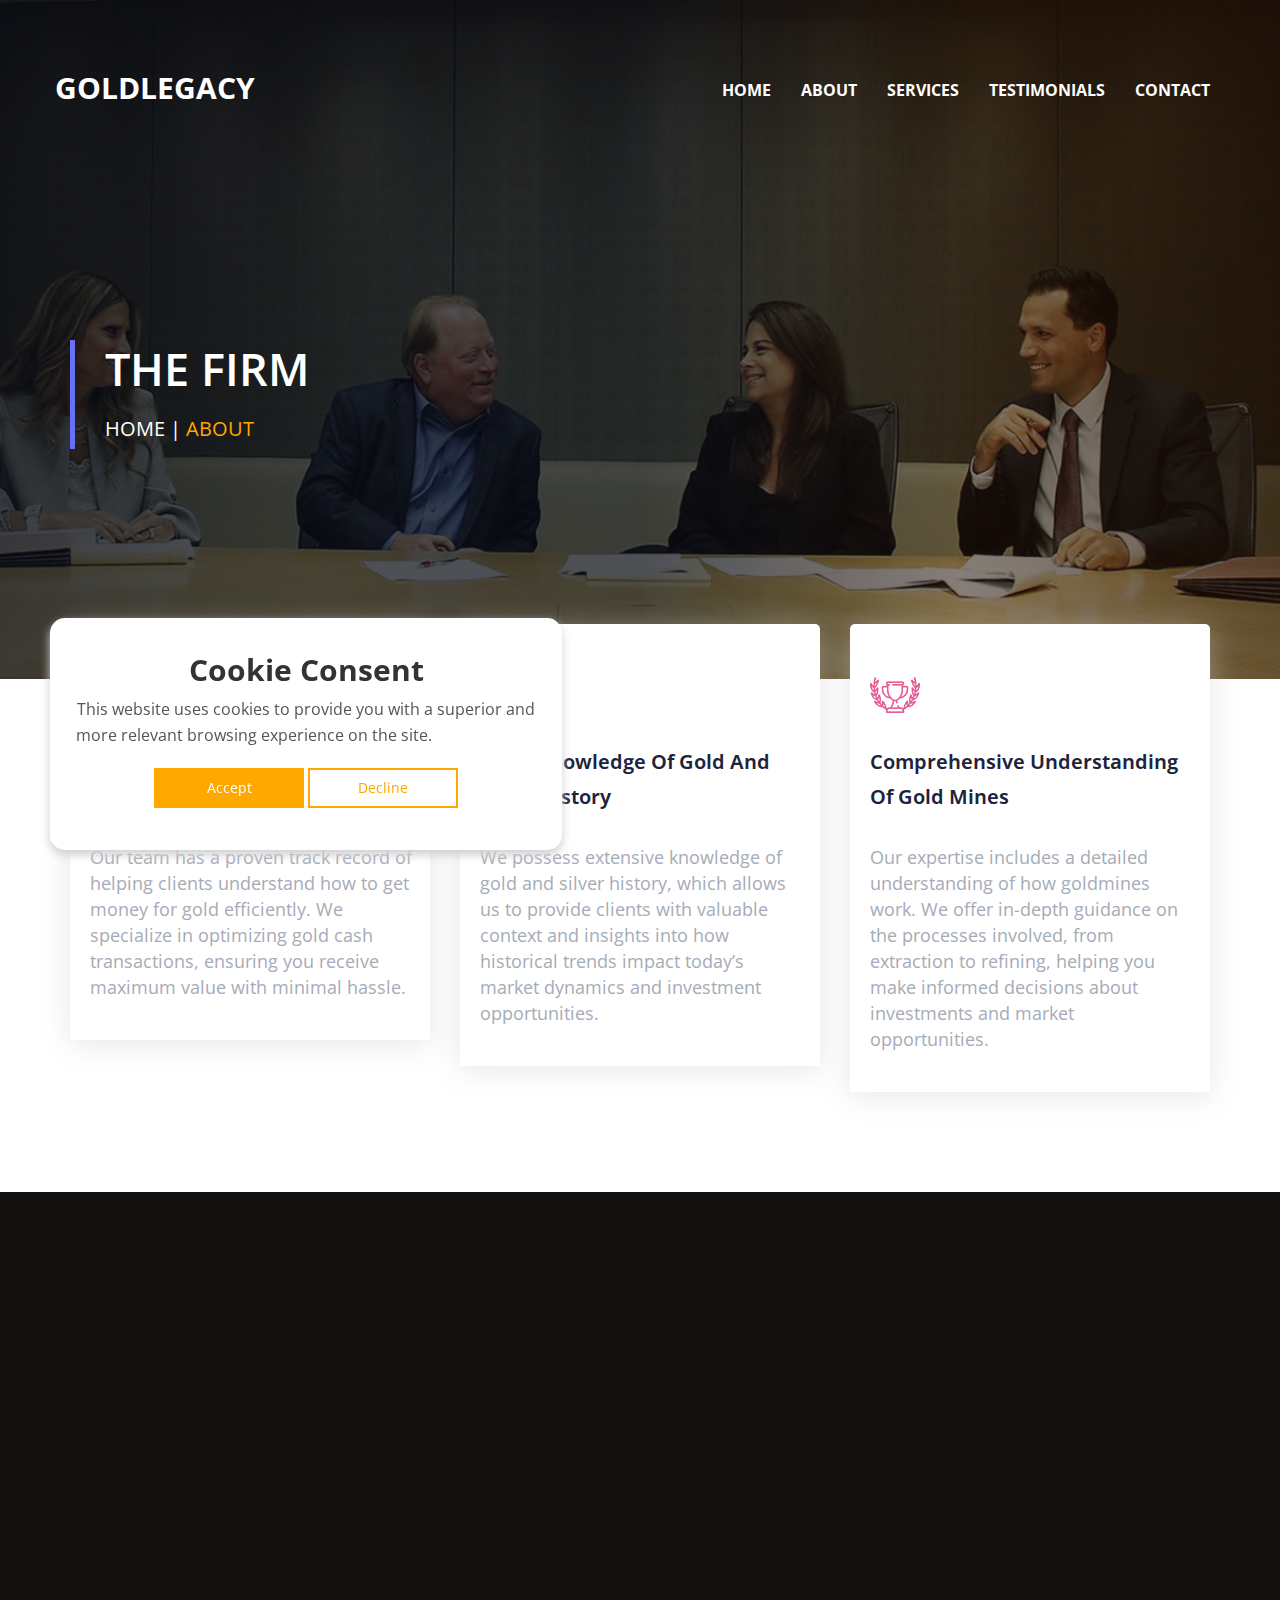
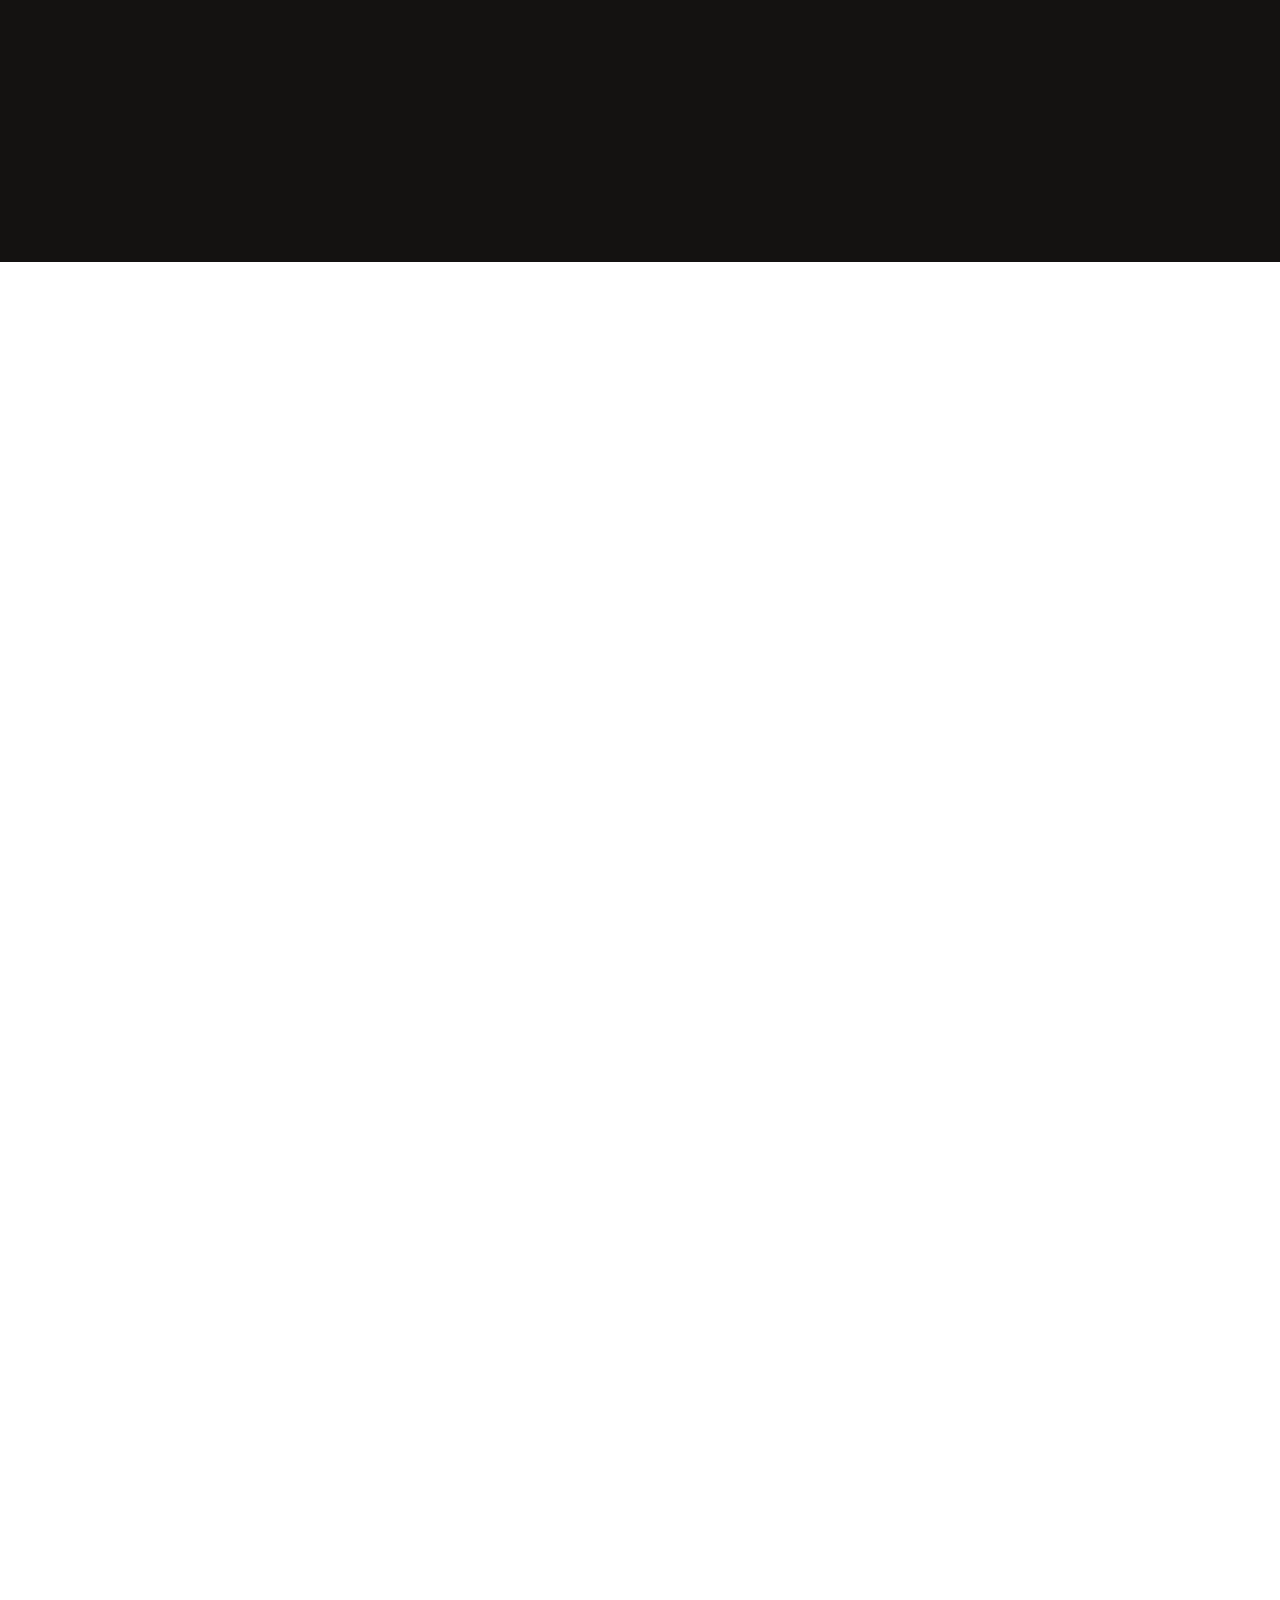
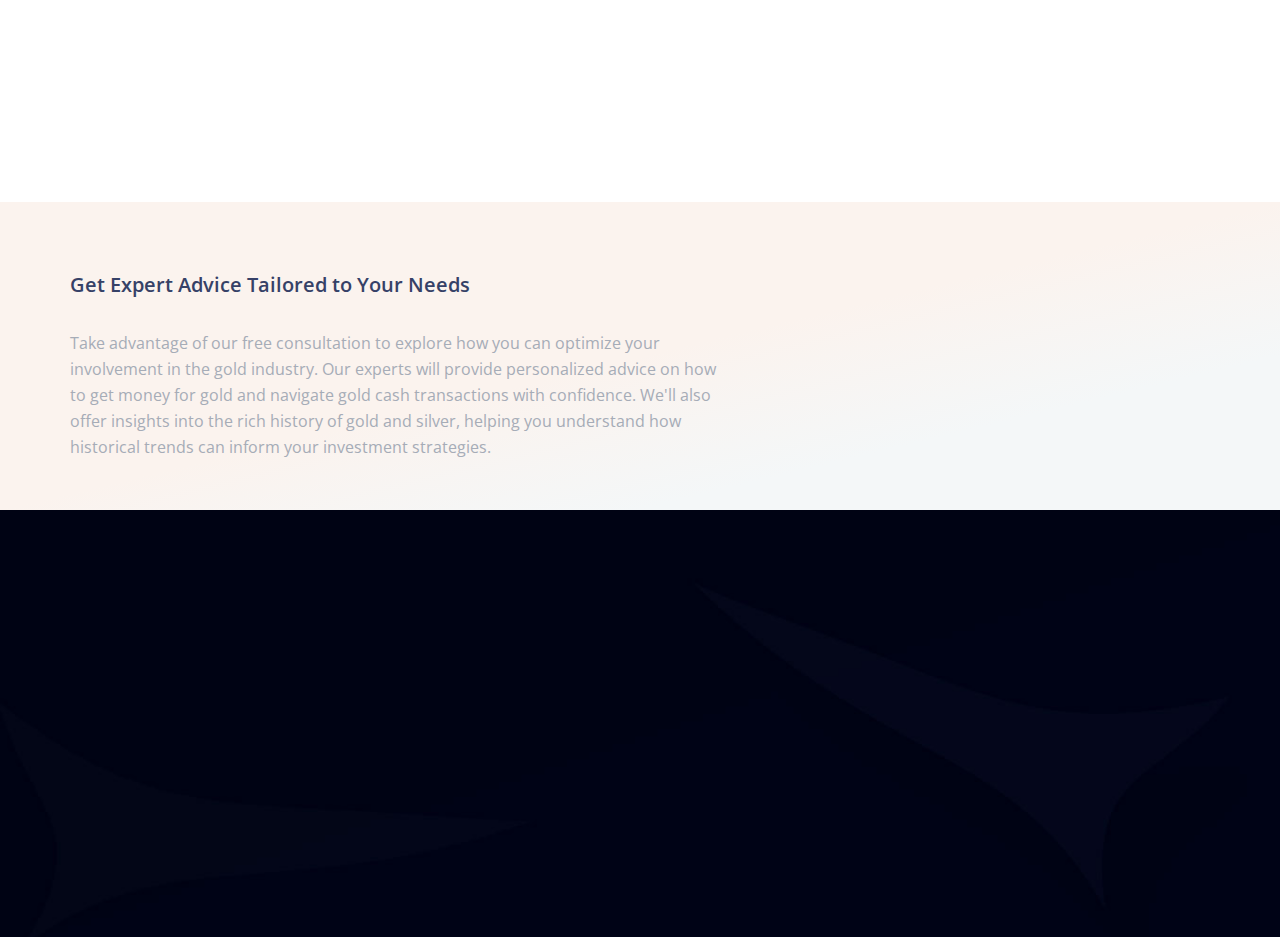
==== about.html @ 4495d1a3 "WIP" ====
<!DOCTYPE html>
<html lang="en">
    <head>
        <meta charset="utf-8" />
        <meta http-equiv="X-UA-Compatible" content="IE=edge" />
        <meta name="viewport" content="width=device-width, initial-scale=1" />
        <title>GoldLegacy</title>
        <!-- Favicon -->
        <!-- Bootstrap CSS -->
        <link href="assets/css/bootstrap.min.css" rel="stylesheet" />
        <!-- Animate CSS -->
        <link href="assets/vendors/animate/animate.css" rel="stylesheet" />
        <!-- Icon CSS-->
        <link
            rel="stylesheet"
            href="assets/vendors/font-awesome/css/font-awesome.min.css"
        />
        <!-- Owlcarousel CSS-->
        <link
            rel="stylesheet"
            type="text/css"
            href="assets/vendors/owl_carousel/owl.carousel.css"
            media="all"
        />
        <!--Template Styles CSS-->
        <link
            rel="stylesheet"
            type="text/css"
            href="assets/css/style.css"
            media="all"
        />
        <link
            href="https://fonts.googleapis.com/css?family=Open+Sans:400,400i,600,600i,700,700i,800,800i&amp;subset=cyrillic,cyrillic-ext,greek,greek-ext,latin-ext,vietnamese"
            rel="stylesheet"
        />
    </head>
    <body>
        <div class="about-banner-img">
            <div class="ovrllay">
                <!-- Header_Area -->
                <nav class="navbar navbar-default header_aera affix-top">
                    <div class="container m-s">
                        <!-- Brand and toggle get grouped for better mobile display -->
                        <div class="col-md-4 p0">
                            <div class="navbar-header">
                                <button
                                    type="button"
                                    class="navbar-toggle collapsed"
                                    data-toggle="collapse"
                                    data-target="#min_navbar"
                                >
                                    <span class="sr-only"
                                        >Toggle navigation</span
                                    >
                                    <span class="icon-bar"></span>
                                    <span class="icon-bar"></span>
                                    <span class="icon-bar"></span>
                                </button>
                                <a
                                    class="navbar-brand logo-biss"
                                    href="index.html"
                                >
                                    GoldLegacy
                                </a>
                            </div>
                        </div>
                        <!-- Collect the nav links, forms, and other content for toggling -->
                        <div class="col-md-8 p0">
                            <div
                                class="collapse navbar-collapse"
                                id="min_navbar"
                            >
                                <ul class="nav navbar-nav navbar-right">
                                    <li class="dropdown submenu">
                                        <a href="index.html" class="">Home</a>
                                    </li>
                                    <li class="dropdown submenu">
                                        <a href="about.html" class="">About</a>
                                    </li>
                                    <li class="dropdown submenu">
                                        <a href="services.html" class="">
                                            Services</a
                                        >
                                    </li>
                                    <li class="dropdown submenu">
                                        <a href="testimonials.html" class=""
                                            >Testimonials</a
                                        >
                                    </li>
                                    <li class="dropdown submenu">
                                        <a href="contact.html" class=""
                                            >Contact</a
                                        >
                                    </li>
                                </ul>
                            </div>
                            <!-- /.navbar-collapse -->
                        </div>
                    </div>
                    <!-- /.container -->
                </nav>
                <!-- End Header_Area -->
                <!-- #banner start -->
                <section id="banner" class="pb_0">
                    <div class="container">
                        <div class="row py-70 mb_160">
                            <!-- #banner-text start -->
                            <div id="banner-text" class="col-md-12 text-c">
                                <div class="left-borders">
                                    <h5
                                        class="wow fadeInUp main-about_h"
                                        data-wow-delay="0.2s"
                                    >
                                        The Firm
                                    </h5>
                                    <p
                                        class="banner-text wow fadeInUp main-h3"
                                        data-wow-delay="0.8s"
                                    >
                                        <a href="index.html"> HOME | </a>
                                        <span class="c_yellow"> ABOUT </span>
                                    </p>
                                </div>
                            </div>
                            <!-- /#banner-text End -->
                        </div>
                    </div>
                </section>
            </div>
        </div>
        <!-- /#banner end -->
        <!-- #service Us Area start -->
        <div id="about">
            <div class="container">
                <div class="row top_service">
                    <!--#about-text start -->
                    <div class="who_we_area col-md-4 col-sm-6 wow fadeInUp">
                        <div class="service_banner green-after">
                            <div class="wow fadeInUp">
                                <img src="assets/images/about-service1.png" />
                            </div>
                            <h2>Extensive Expertise in Gold Transactions</h2>
                            <p>
                                Our team has a proven track record of helping
                                clients understand how to get money for gold
                                efficiently. We specialize in optimizing gold
                                cash transactions, ensuring you receive maximum
                                value with minimal hassle.
                            </p>
                        </div>
                    </div>
                    <div class="who_we_area col-md-4 col-sm-6 wow fadeInUp">
                        <div class="service_banner pink-after">
                            <div class="wow fadeInUp">
                                <img src="assets/images/about-service2.png" />
                            </div>
                            <h2>Deep Knowledge of Gold and Silver History</h2>
                            <p>
                                We possess extensive knowledge of gold and
                                silver history, which allows us to provide
                                clients with valuable context and insights into
                                how historical trends impact today’s market
                                dynamics and investment opportunities.
                            </p>
                        </div>
                    </div>
                    <div class="who_we_area col-md-4 col-sm-6 wow fadeInUp">
                        <div class="service_banner purple-after">
                            <div class="wow fadeInUp">
                                <img src="assets/images/about-service3.png" />
                            </div>
                            <h2>Comprehensive Understanding of Gold Mines</h2>
                            <p>
                                Our expertise includes a detailed understanding
                                of how goldmines work. We offer in-depth
                                guidance on the processes involved, from
                                extraction to refining, helping you make
                                informed decisions about investments and market
                                opportunities.
                            </p>
                        </div>
                    </div>
                    <!--#End about-text  -->
                </div>
            </div>
        </div>
        <!-- End service Us Area -->
        <!-- #Experienced Us Area start -->
        <div id="about" class="bg_Consultation pt-70">
            <div class="container">
                <div class="row">
                    <!--#about-text start -->
                    <div
                        class="who_we_area title text-left col-md-4 col-sm-6 col-4pad wow fadeInUp"
                    >
                        <h1 class="c_brown">
                            Your Trusted <br />
                            Experts in <br />Gold Consulting
                        </h1>
                    </div>
                    <div
                        class="who_we_area col-md-8 col-sm-6 col-4pad wow fadeInUp"
                    >
                        <p
                            class="about-bottom-s c_f wow fadeInUp"
                            style="
                                visibility: visible;
                                animation-name: fadeInUp;
                            "
                        >
                            At the core of our consulting services is a
                            deep-seated expertise in the gold industry,
                            dedicated to helping you navigate its complexities
                            with ease. We specialize in guiding clients on how
                            to get money for gold, offering insights and
                            strategies to optimize gold cash transactions. Our
                            extensive knowledge of gold and silver history
                            enriches our consulting approach, providing valuable
                            context that shapes your investment decisions.
                        </p>
                    </div>
                </div>
                <div class="row mt-50 bottom_service">
                    <!--#about-text start -->
                    <div
                        class="who_we_area title text-left p0 Lawyers_one col-md-4 col-sm-6 wow fadeInUp"
                    >
                        <div class="ovrllay">
                            <div class="inner_text">
                                <h1>
                                    <a href="contact.html">
                                        Free Consultation
                                    </a>
                                </h1>
                            </div>
                        </div>
                    </div>
                    <div
                        class="who_we_area title text-left p0 Lawyers_to col-md-4 col-sm-6 wow fadeInUp"
                    >
                        <div class="ovrllay">
                            <div class="inner_text">
                                <h1>
                                    <a href="contact.html"> Consulting Info</a>
                                </h1>
                            </div>
                        </div>
                    </div>
                    <div
                        class="who_we_area title text-left p0 Lawyers_tree col-md-4 col-sm-6 wow fadeInUp"
                    >
                        <div class="ovrllay">
                            <div class="inner_text">
                                <h1>
                                    <a href="contact.html"> Proven Results</a>
                                </h1>
                            </div>
                        </div>
                    </div>
                </div>
            </div>
        </div>
        <!-- #Experienced Us Area End -->
        <!--start team Area -->
        <section style="margin-top: 100px">
            <div class="container">
                <div class="row text-center">
                    <div class="title wow fadeInUp">
                        <h1>
                            Meet the Experts Behind Your Gold Consulting
                            Solutions
                        </h1>
                        <div class="hed_img">
                            <img src="assets/images/headding-img.png" />
                        </div>
                        <p>
                            Our team is comprised of seasoned professionals with
                            a wealth of experience in the gold industry. Each
                            member brings a unique set of skills and insights,
                            allowing us to provide comprehensive consulting
                            services. From guiding you on how to get money for
                            gold and managing gold cash transactions to offering
                            deep insights into gold and silver history and the
                            workings of gold mines, our experts are here to
                            support your investment journey. Discover more about
                            our team and how their expertise can help you
                            navigate and succeed in the complex world of gold.
                        </p>
                    </div>
                </div>
                <div class="row about_row">
                    <div class="col-md-4 col-sm-6 col-xs-12 wow fadeInUp">
                        <div class="blog box-radius">
                            <div class="blog-img">
                                <img src="assets/images/team-2.png" alt="" />
                            </div>
                            <div class="team-content">
                                <h3>Michael Davis</h3>
                                <p>Historian</p>
                            </div>
                        </div>
                    </div>
                    <div
                        class="col-md-4 col-sm-6 col-xs-12 col wow fadeInUp"
                        style="visibility: visible; animation-name: fadeInUp"
                    >
                        <div class="blog box-radius">
                            <div class="blog-img">
                                <img src="assets/images/team-1.png" alt="" />
                            </div>
                            <div class="team-content">
                                <h3>James Carter</h3>
                                <p>Gold Mining Expert</p>
                            </div>
                        </div>
                    </div>
                    <div
                        class="col-md-4 col-sm-6 col-xs-12 col wow fadeInUp"
                        style="visibility: visible; animation-name: fadeInUp"
                    >
                        <div class="blog box-radius">
                            <div class="blog-img">
                                <img src="assets/images/team-3.png" alt="" />
                            </div>
                            <div class="team-content">
                                <h3>Oliver Thompson</h3>
                                <p>Investment Strategist</p>
                            </div>
                        </div>
                    </div>
                </div>
                <div class="row about_row">
                    <div class="col-md-4 col-sm-6 col-xs-12 wow fadeInUp">
                        <div class="blog box-radius">
                            <div class="blog-img">
                                <img src="assets/images/team-4.png" alt="" />
                            </div>
                            <div class="team-content">
                                <h3>Emma Johnson</h3>
                                <p>Senior Consultant</p>
                            </div>
                        </div>
                    </div>
                    <div
                        class="col-md-4 col-sm-6 col-xs-12 col wow fadeInUp"
                        style="visibility: visible; animation-name: fadeInUp"
                    >
                        <div class="blog box-radius">
                            <div class="blog-img">
                                <img src="assets/images/team-6.png" alt="" />
                            </div>
                            <div class="team-content">
                                <h3>Daniel Wilson</h3>
                                <p>Risk Management Specialist</p>
                            </div>
                        </div>
                    </div>
                    <div
                        class="col-md-4 col-sm-6 col-xs-12 col wow fadeInUp"
                        style="visibility: visible; animation-name: fadeInUp"
                    >
                        <div class="blog box-radius">
                            <div class="blog-img">
                                <img src="assets/images/team-5.png" alt="" />
                            </div>
                            <div class="team-content">
                                <h3>Benjamin Harris</h3>
                                <p>Market Analyst</p>
                            </div>
                        </div>
                    </div>
                </div>
            </div>
        </section>
        <!--End team Area -->

        <!-- #The History Us Area Start -->
        <!-- <section class="">
            <div class="container">
                <div class="row text-center">
                    <div class="title wow fadeInUp">
                        <h1>The History</h1>
                        <div class="hed_img">
                            <img src="assets/images/headding-img.png" />
                        </div>
                        <p>
                            Lorem Ipsum is simply dummy text of the printing and
                            typesetting industry. Lorem <br />
                            Ipsum has been the industry's standard.
                        </p>
                    </div>
                </div>
                <div class="row mt-100">
                    <ul class="timeline">
                        <li class="wow fadeInUp">
                            <div class="timeline-badge">
                                <a><i class="fa fa-circle" id=""></i></a>
                            </div>
                            <div class="timeline-panel">
                                <div class="timeline-body">
                                    <img src="assets/images/timeline3.png" />
                                </div>
                                <div class="timeline-footer">
                                    <h1>Property Crime</h1>
                                    <p class="c_f">
                                        Contrary to popular belief, Lorem Ipsum
                                        is not simply random text. It has roots
                                        in a piece of classical Latin.
                                    </p>
                                </div>
                            </div>
                        </li>
                        <li class="timeline-inverted wow fadeInUp">
                            <div class="timeline-badge">
                                <a><i class="fa fa-circle invert" id=""></i></a>
                            </div>
                            <div class="timeline-panel">
                                <div class="timeline-body">
                                    <p class="img_left">2003 usa</p>
                                </div>
                            </div>
                        </li>
                        <li class="wow fadeInUp">
                            <div class="timeline-badge">
                                <a><i class="fa fa-circle" id=""></i></a>
                            </div>
                            <div class="timeline-panel">
                                <div class="timeline-body">
                                    <p class="img_top">2007 usa</p>
                                </div>
                            </div>
                        </li>
                        <li class="timeline-inverted wow fadeInUp">
                            <div class="timeline-badge">
                                <a><i class="fa fa-circle invert" id=""></i></a>
                            </div>
                            <div class="timeline-panel">
                                <div class="timeline-footer">
                                    <h1>building construction case</h1>
                                    <p class="c_f">
                                        Contrary to popular belief, Lorem Ipsum
                                        is not simply random text. It has roots
                                        in a piece of classical Latin.
                                    </p>
                                </div>
                            </div>
                        </li>

                        <li class="wow fadeInUp mt_560">
                            <div class="timeline-badge">
                                <a><i class="fa fa-circle" id=""></i></a>
                            </div>
                            <div class="timeline-panel">
                                <div class="timeline-body">
                                    <img src="assets/images/timeline4.png" />
                                </div>
                                <div class="timeline-footer">
                                    <h1>building construction case</h1>
                                    <p class="c_f">
                                        Contrary to popular belief, Lorem Ipsum
                                        is not simply random text. It has roots
                                        in a piece of classical Latin.
                                    </p>
                                </div>
                            </div>
                        </li>
                        <li class="timeline-inverted wow fadeInUp">
                            <div class="timeline-badge">
                                <a><i class="fa fa-circle invert" id=""></i></a>
                            </div>
                            <div class="timeline-panel">
                                <div class="timeline-body">
                                    <p class="img_left">2014 usa</p>
                                </div>
                            </div>
                        </li>

                        <li class="wow fadeInUp">
                            <div class="timeline-badge">
                                <a><i class="fa fa-circle" id=""></i></a>
                            </div>
                            <div class="timeline-panel">
                                <div class="timeline-body">
                                    <p class="img_top">2016 usa</p>
                                </div>
                            </div>
                        </li>
                        <li class="timeline-inverted wow fadeInUp">
                            <div class="timeline-badge">
                                <a><i class="fa fa-circle invert" id=""></i></a>
                            </div>
                            <div class="timeline-panel">
                                <div class="timeline-footer">
                                    <h1>road accident usa</h1>
                                    <p class="c_f">
                                        Contrary to popular belief, Lorem Ipsum
                                        is not simply random text. It has roots
                                        in a piece of classical Latin.
                                    </p>
                                </div>
                            </div>
                        </li>
                        <li class="clearfix no-float"></li>
                    </ul>
                </div>
            </div>
        </section> -->
        <!-- #History Us Area End -->

        <div class="our_partners_area bg_gradient_team">
            <div class="book_now_aera">
                <div class="container">
                    <div class="row book_now">
                        <div class="col-md-7 booking_text">
                            <h4>Get Expert Advice Tailored to Your Needs</h4>
                            <p>
                                Take advantage of our free consultation to
                                explore how you can optimize your involvement in
                                the gold industry. Our experts will provide
                                personalized advice on how to get money for gold
                                and navigate gold cash transactions with
                                confidence. We'll also offer insights into the
                                rich history of gold and silver, helping you
                                understand how historical trends can inform your
                                investment strategies.
                            </p>
                        </div>
                        <div class="col-md-5 p0 book_bottun">
                            <div class="col-md-5"></div>
                            <div class="col-md-7">
                                <div
                                    class="top-banner wow fadeInRight text-left"
                                    style="
                                        visibility: visible;
                                        animation-name: fadeInRight;
                                    "
                                >
                                    <a
                                        id="#services"
                                        href="contact.html"
                                        class="btn btn-primary radius-50 wow fadeInUp js-scroll-trigger"
                                        data-wow-delay="0.5s"
                                        style="
                                            visibility: visible;
                                            animation-delay: 0.5s;
                                            animation-name: fadeInUp;
                                        "
                                        >Free Consultation</a
                                    >
                                </div>
                            </div>
                        </div>
                    </div>
                </div>
            </div>
        </div>
        <!--#start Our footer Area -->
        <div class="our_footer_area">
            <div class="book_now_aera">
                <div class="container wow fadeInUp">
                    <div class="row book_now">
                        <div class="col-md-4">
                            <div class="">
                                <a class="logo-biss" href="index.html">
                                    GoldLegacy</a
                                >
                            </div>
                            <p class="footer-h">
                                Thank you for visiting our site. We are
                                dedicated to providing expert consulting
                                services in the gold industry, helping you make
                                informed decisions about how to get money for
                                gold, manage gold cash transactions
                            </p>
                        </div>
                        <div class="col-md-1"></div>
                        <div class="col-md-3">
                            <h2 class="footer-top">QUICK LINKS</h2>
                            <ul class="footer-menu">
                                <li><a href="index.html"> HOME </a></li>
                                <li><a href="about.html">ABOUT US </a></li>
                                <li><a href="contact.html">CONTACT US </a></li>
                                <li><a href="terms-of-use.html"> TERMS </a></li>
                                <li>
                                    <a href="privacy-policy.html"> PRIVACY </a>
                                </li>
                            </ul>
                        </div>
                        <div class="col-md-4">
                            <ul class="location">
                                <h2 class="footer-top">Contact Info</h2>
                                <li class="footer-left-h">
                                    Thabazimbi, South Africa
                                </li>
                                <li class="footer-left-h">
                                    <span class="c_yellow">Email :</span>
                                    <a href=""> gold_legacy@gmail.com </a>
                                </li>
                                <li class="footer-left-h">
                                    <span class="c_yellow">Call Us: </span
                                    >+27648327320
                                </li>
                            </ul>
                        </div>
                    </div>
                </div>
            </div>
        </div>
        <!--#End Our footer Area -->
        <!-- Cookie banner -->
        <div class="cookie-wrapper show">
            <div>
                <i class="bx bx-cookie"></i>
                <h2 style="text-align: center">Cookie Consent</h2>
            </div>

            <div class="data">
                <p>
                    This website uses cookies to provide you with a superior and
                    more relevant browsing experience on the site.
                    <a href="#">Learn more...</a>
                </p>
            </div>

            <div class="buttons">
                <button class="cookie-button" id="acceptBtn">Accept</button>
                <button class="cookie-button" id="declineBtn">Decline</button>
            </div>
        </div>
        <!-- End Cookie banner -->
        <!-- jQuery JS -->
        <script src="assets/js/jquery-1.12.0.min.js"></script>
        <!-- Bootstrap JS -->
        <script src="assets/js/bootstrap.min.js"></script>

        <!-- Animate JS -->
        <script src="assets/vendors/animate/wow.min.js"></script>
        <!-- Owlcarousel JS -->
        <script src="assets/vendors/owl_carousel/owl.carousel.min.js"></script>
        <!-- Stellar JS -->
        <!-- Theme JS -->
        <script src="assets/js/theme.min.js"></script>
        <script src="assets/js/cookiebanner.js"></script>
        <script type="text/javascript"></script>
    </body>
</html>
---- assets/css/style.css ----
/*----------------------------------------------------
@File: Default Styles
@Author: NavThemes
@URL:https://www.navthemes.com
@Version: Star Law Firm .01

This file contains the styling for the actual theme, this
is the file you need to edit to change the look of the
theme.



This files contents are outlined below.
  


 0. General Style
 *. Buttons
 *. Headings
 *. Subtitle
 *. Top header

 =>Start index page style_css
 *. banner area 
 *. ABOUT US
 *. our services area
 *. our services tow
 *. testimonial area
 *. footer area
 *. our partners area
 =>End index page style css

 *. Edit css
 
=>start about page style css
*. service area start 
*. testimonial area start
*. Our Team area start
=>End about page style css

=>SERVICES page css start
*. service right img area start
*. service left img tabs area start
*. service text area start
=>SERVICES page css End


=>contact page css Start
*. section heading left Start*.
*. contact form start
=>contact page css End

=>blog page css Start
*. blog-three images one start
*. blog-three images to start
*. pagination-wrap start
=>blog page css End

=>blog single page css Start
*. blog-single-left img start
*. commingsoon-area start
*. contact-area start
*. sidebar-style-here
=>blog single page css End

 *. media query in css-Responsive start
 *. (mxn-width: 1024px)  media query 
 *. (min-width: 768px)  media query 
 *. (min-width: 1023px) media query
 *. (max-width: 768px)  media query 
 *. (max-width: 480px)  media query 
 *. (max-width: 320px)   media query
 *.media query in css-Responsive End

/*--------------------------------------------------*/

----------------------------------------------------*/
/*--------------------------------------------------*/
/*Color Variables*/
::selection {
    background-color: #99a9bb;
    color: #fff;
}

/*----------------------------------
   1.Start button
------------------------------------*/
.btn {
    padding: 18px 40px;
    font-size: 20px;
    font-weight: 500;
    border-radius: 0px;
    display: inline-block;
    border: 0;
    text-transform: uppercase;
    text-decoration: none !important;
}

.btn-default {
    background: #4a53dd !important;
    color: #fff !important;
    border-radius: 5px;
}

.btn-default:hover {
    color: #fff !important;
    background: #ffa800 !important;
}

.btn-primary {
    background: #ffa800 !important;
    color: #fff !important;
    border-radius: 5px;
}

.btn-primary:hover {
    color: #fff !important;
    border-radius: 5px;
    background: #4a53dd !important;
}
.radius-50 {
    border-radius: 5px !important;
    padding: 12px 40px !important;
}
a:before,
a:after,
.btn:before,
.btn:after,
button:before,
button:after {
    transition: all 300ms linear 0s;
}

a {
    color: #fff !important;
    text-decoration: none !important;
}

/*----------------------------------
   End button
------------------------------------*/

/*----------------------------------
   2. Headings
------------------------------------*/

/* Section Title*/
.title {
    text-align: center;
    text-transform: uppercase;
}
.title h2 {
    font-size: 30px;
    color: #99a9bb;

    font-weight: 550;
    text-transform: capitalize;
}
.pt_banner_30 {
    padding-top: 35px !important;
}

.title h4 {
    color: #555555;
    padding-top: 55px;
}
.subtitle h2 {
    color: #222222;
    text-transform: uppercase;
    position: relative;
    margin-bottom: 20px;
}

/*----------------------------------
   4.Prefix Styles
------------------------------------*/
/*Prefix Styles*/
.m0 {
    margin: 0px;
}

.p0 {
    padding: 0px;
}

body {
    font-family: 'Open Sans', sans-serif;
    /*Section Fix*/
}

body p {
    font-family: 'Open Sans', sans-serif;
    line-height: 26px;
    color: #555555;
    font-size: 16px;
    margin: 0;
}
body section.row,
body header.row,
body footer.row {
    margin: 0;
    font-family: 'Open Sans', sans-serif;
}

/*Ancore*/
a,
.btn,
button {
    outline: none;
    transition: all 300ms linear 0s;
}
a:before,
a:after,
.btn:before,
.btn:after,
button:before,
button:after {
    transition: all 300ms linear 0s;
}
a:focus,
a:hover,
.btn:focus,
.btn:hover,
button:focus,
button:hover {
    outline: none;
    text-decoration: none;
    transition: all 300ms linear 0s;
}
.h1,
.h2,
.h3,
.h4,
.h5,
.h6,
h1,
h2,
h3,
h4,
h5,
h6 {
    font-weight: 700;
}

blockquote {
    display: block;
    -webkit-margin-before: 1em;
    -webkit-margin-after: 1em;
    -webkit-margin-start: 40px;
    -webkit-margin-end: 40px;
}
blockquote,
q {
    position: relative;
    padding: 4rem 3rem 3rem;
    text-align: center;
    font-size: 2rem;
    line-height: 1.88;
    border: 1px double rgba(0, 0, 0, 0.1);
    margin: 6rem 0;
    display: block;
}
thead,
th,
td {
    border: 1px solid black;
    padding: 10px;
}
ul li {
    line-height: 30px;
}
ol li {
    line-height: 30px;
}
strong {
    font-weight: 600;
    line-height: 35px;
}
tbody a {
    color: #337ab7 !important;
}
dd,
dt {
    line-height: 2.428571;
}

/*--------------------------------------------------*/

/* Header Aera */

.header_aera {
    background: no-repeat !important;
    border-radius: 0;
    border: 0;
    margin: 0;

    padding: 70px 0px;
    width: 100%;
    z-index: 9999;
    top: 0;
}

.header_aera .show {
    height: 80px;
    border-bottom: 1px solid transparent;
}
.header_aera .navbar-header .navbar-brand {
    padding-top: 0px !important;
    text-transform: uppercase;
}
.header_aera .navbar-header .navbar-brand img {
    max-width: 100%;
}
.header_aera .navbar-collapse .navbar-nav.navbar-right li a {
    text-transform: uppercase;
    padding: 0;
    font-family: 'Open Sans', sans-serif;
    padding-left: 30px;
    color: #fff !important;
    font-size: 16px;
    font-weight: 700;
}
.header_aera .navbar-collapse .navbar-nav.navbar-right li a:hover,
.header_aera .navbar-collapse .navbar-nav.navbar-right li a:focus {
    color: #f6b60b;
}
.header_aera .navbar-collapse .navbar-nav.navbar-right li .nav_searchFrom {
    width: 100px;
    background: #f6b60b;
    color: #fff;
    padding: 0;
    text-align: center;
    margin-left: 15px;
}
.header_aera .navbar-collapse .navbar-nav.navbar-right li .nav_searchFrom:hover,
.header_aera
    .navbar-collapse
    .navbar-nav.navbar-right
    li
    .nav_searchFrom:focus {
    color: #222222;
}

.header_aera .navbar-collapse .navbar-nav.navbar-right li.submenu ul li {
    display: block;
}
.header_aera .navbar-collapse .navbar-nav.navbar-right li.submenu ul li a {
    line-height: normal;
    padding: 12px 8px;
    display: block;
}
.header_aera .navbar-collapse .navbar-nav.navbar-right li.submenu ul:before {
    content: '';
    width: 100%;
    height: 5px;
    background: #222222;
    position: absolute;
    top: 0px;
    transform: translateZ(0);
    backface-visibility: hidden;
    transform: scaleX(0);
    transform-origin: 0 50%;
    transition: all 800ms ease-in-out;
}
.header_aera .navbar-collapse .navbar-nav.navbar-right li.submenu ul:after {
    content: '';
    width: 100%;
    height: 5px;
    position: absolute;
    bottom: 0px;
    background: #222222;
    transform: translateZ(0);
    backface-visibility: hidden;
    transform: scaleX(0);
    transform-origin: 100% 50%;
    transition: all 800ms ease-in-out;
}
@media (min-width: 768px) {
    .header_aera .navbar-collapse .navbar-nav.navbar-right li:hover.submenu ul {
        transform: rotateX(0deg);
    }
    .header_aera
        .navbar-collapse
        .navbar-nav.navbar-right
        li:hover.submenu
        ul:before {
        transform: scaleX(1);
    }
    .header_aera
        .navbar-collapse
        .navbar-nav.navbar-right
        li:hover.submenu
        ul:after {
        transform: scaleX(1);
    }
}

/* End Header Aera */
/* End header area 2 */
.header_aera_tow {
    background-color: transparent;
    position: relative;
    box-shadow: none;
}
.header_aera_tow .navbar_right_fulid {
    background: #fff;
    height: 100px;
    padding-left: 20px;
    box-shadow: 0px 0px 40px 0px rgba(21, 47, 95, 0.2);
}
.header_aera_tow .navbar_right_fulid:after {
    content: '';
    position: absolute;
    right: 0;
    height: 100px;
    background: #fff;
    width: 30%;
    z-index: -1;
    box-shadow: 0px 0px 40px 0px rgba(21, 47, 95, 0.2);
}
.header_aera_tow .navbar_right_fulid ul.nav.navbar-nav.navbar-right {
    margin-right: 0;
}

.navbar-default .navbar-nav > .open > a,
.navbar-default .navbar-nav > .open > a:focus,
.navbar-default .navbar-nav > .open > a:hover {
    background-color: transparent;
}

/* header area 2 */
/*--------------------------------------------------*/

/*start banner area 1*/
/*--------------------------------------------------*/
.title-left h1 {
    font-size: 35px;
    font-weight: 700;
    color: #364167;
    line-height: 50px;
    text-transform: capitalize;
}

.bg-banner-img {
    background: rgba(255, 255, 255, 0);
    background-image: url(../images/banner-img.jpg);
    background-repeat: no-repeat;
    background-position: center bottom;
    -webkit-background-size: cover;
    -moz-background-size: cover;
    -o-background-size: cover;
    background-size: cover;
}
.bg_free_img {
    background-image: url(../images/banner-bg-bottom.png);
    background-repeat: no-repeat;
    background-position: center top;
    -webkit-background-size: cover;
    -moz-background-size: cover;
    -o-background-size: cover;
    background-size: cover;
}
.about-banner-img {
    background: rgba(255, 255, 255, 0);
    background-image: url(../images/about-banner-img.jpg);
    background-repeat: no-repeat;
    background-position: center bottom;
    -webkit-background-size: cover;
    -moz-background-size: cover;
    -o-background-size: cover;
    background-size: cover;
}

.service-banner-img {
    background: rgba(255, 255, 255, 0);
    background-image: url(../images/service-banner-img.jpg);
    background-repeat: no-repeat;
    background-position: center bottom;
    -webkit-background-size: cover;
    -moz-background-size: cover;
    -o-background-size: cover;
    background-size: cover;
}

.testimonials-banner-img {
    background: rgba(255, 255, 255, 0);
    background-image: url(../images/testimonials-banner-img.jpg);
    background-repeat: no-repeat;
    background-position: center bottom;
    -webkit-background-size: cover;
    -moz-background-size: cover;
    -o-background-size: cover;
    background-size: cover;
}

.contact-banner-img {
    background: rgba(255, 255, 255, 0);
    background-image: url(../images/contact-banner-img.jpg);
    background-repeat: no-repeat;
    background-position: center bottom;
    -webkit-background-size: cover;
    -moz-background-size: cover;
    -o-background-size: cover;
    background-size: cover;
}

.mb-90 {
    padding-bottom: 140px;
}
.PB_100 {
    padding-bottom: 130px;
}
.py-90 {
    padding: 90px 0px;
}
.color-gray {
    color: #dedede;
}
.pb_0 {
    padding-bottom: 0px !important;
}

.ovrllay {
    position: relative;
    left: 0;
    top: 0;
    bottom: 0;
    width: 100%;
    height: 100%;
    right: 0;
    background-image: linear-gradient(
        to right,
        #0a0d16c9,
        #0a0d16b8,
        #0a0d16b8,
        #2211078a,
        #221107ab
    ) !important;
}
.ovrllay-bottom {
    position: relative;
    left: 0;
    top: 0;
    bottom: 0;
    width: 100%;
    height: 100%;
    right: 0;
    background: #000000cf;
}
img {
    vertical-align: middle;
    max-width: 100%;
}
.shap_top {
    font-size: 30px;
    font-weight: 600;
    color: #fff;
    padding-bottom: 30px;
}
.all-text {
    padding: 108px 50px;
}
.shap_bottom {
    font-size: 20px;
    line-height: 30px;
    color: #fff;
}

.left-borders {
    border-left: 5px solid #6871f4;
    padding-left: 30px;
}
.banner-text {
    text-align: left;
    font-size: 20px;
    color: #fff;
    text-transform: uppercase;
    line-height: 40px;
}
.py-70 {
    padding: 70px 0px;
}
.mb-60 {
    margin-bottom: 60px;
}

.Attorneys li h1 {
    font-size: 20px;
    color: #1c233b;
    font-weight: 600;
    text-transform: uppercase;
}
.Attorneys li {
    float: left;
    width: 70%;
}
.Attorney li {
    float: left;
    width: 30%;
}
.Attorneys li p {
    font-size: 18px;
    color: #a6acb7;
    line-height: 30px;
    padding-bottom: 30px;
}

/* DivTable.com */
.divTable {
    display: table;
    width: 100%;
}
.divTableRow {
    display: table-row;
}
.divTableHeading {
    display: table-header-group;
}
.divTableCell,
.divTableHead {
    display: table-cell;
    vertical-align: middle;
}
.divTableHeading {
    display: table-header-group;
    font-weight: bold;
}
.divTableFoot {
    display: table-footer-group;
    font-weight: bold;
}
.divTableBody {
    display: table-row-group;
}
/*End banner area 1*/
/*--------------------------------------------------*/

/*start servise area */
/*--------------------------------------------------*/
.servise-top {
    text-align: center;
    visibility: visible;
    animation-name: fadeInUp;
    line-height: 80px;
    margin-bottom: 20px;
}
.unify {
    font-weight: 600;
    font-size: 24px;
    text-align: center;
    margin: 10px 0;
    text-transform: uppercase;
    line-height: 35px;
    color: #1d233b;
}
.bottom-s {
    font-size: 16px;
    line-height: 1.7em;
    color: #97a6b9;
    margin-bottom: 30px;
}
.button-div {
    margin-top: 20px;
}
.button-s:after {
    content: '→';
    position: absolute;
    margin-left: 5px;
    font-family: 'IntercomText', 'Helvetica Neue', Helvetica, Arial, sans-serif;
    transition: transform 0.3s;
    margin-top: 2px;
    transition-duration: 1s;
}
.button-s:hover:after {
    margin-left: 15px;
    transition-duration: 1s;
}
.button-s {
    font-size: 16px;
    color: #1d233b !important;
    font-weight: 600;
    display: block;
    letter-spacing: 0.15px;
    transition-duration: 1s;
}

.service-1 {
    padding: 30px 15px 30px 20px;
    background: #fff;
    transition-duration: 1s;
    text-align: center;
    border-top-left-radius: 5px;
    border-top-right-radius: 5px;
}

.service-s {
    box-shadow: 0px 4px 30px #d8d8d899;
    padding: 30px 15px 30px 20px;
    background: #fff;
    transition-duration: 1s;
    text-align: center;
}
.service-s:hover {
    box-shadow: 0px 10px 50px #d8d8d8d1;
}
.Practice {
    font-weight: 600;
    font-size: 20px;
    text-align: center;

    margin: 10px 0;
    text-transform: capitalize;
    line-height: 35px;
    color: #1d233b;
}
.button-buttom {
    font-size: 16px;
    color: #6871f4 !important;
    font-weight: 600;
    text-transform: capitalize;
    letter-spacing: 0.15px;
    transition-duration: 1s;
}

.service-1:hover {
    background: #010313;

    -webkit-transform: scale(1.05);
    -moz-transform: scale(1.05);
    transform: scale(1.05);
}
.service-1:hover .button-s {
    color: #fff !important;
}

.service-1:hover .unify {
    color: #fff !important;
}
.service-1:hover:after {
    -webkit-transform: scale(1, 1);
    -moz-transform: scale(1, 1);
    transform: scale(1, 1);
    transition: all 0.3s ease 0s;
}
.service-1.green-after:after {
    background-color: #da9be1;
}
.service-1.pink-after:after {
    background-color: #ffb062;
}
.service-1.purple-after:after {
    background-color: #e75b93;
}

.service-1:after {
    content: '';
    position: absolute;
    width: 100%;
    height: 8px;
    left: 0;
    bottom: 0;
    -webkit-transform-origin: center;
    -moz-transform-origin: center;
    transform-origin: center;
    -webkit-transform: scale(0, 1);
    -moz-transform: scale(0, 1);
    transition: all 0.3s ease 0s;
}

.c_yellow {
    color: #ffa800 !important;
}
.btn_yellow {
    background: #ffa800 !important;
}
.contact-map {
    box-shadow: 0px 6px 21px -5px #d3d3d3;
    background: #edf6fb;
    border-radius: 10px;
    transition-duration: 1s;
    float: left;
}
.section-heading.left {
    margin-bottom: 30px;
    text-align: left;
}
.section-heading h4 {
    font-size: 30px;
    line-height: normal;
    position: relative;
    padding-bottom: 20px;
}
.btn-free {
    margin: 60px 0px;
}
.section-heading h4:after {
    content: '';
    display: block;
    width: 100px;
    height: 2px;
    background: #504cf5;
    margin: 0 auto;
    position: absolute;
    left: 0;
    right: 0;
    bottom: 0;
    margin: 0px;
}
.top-contact {
    margin-top: 20px;
}

.contact-info-section h4 {
    color: #232323;
    font-size: 18px;
    font-weight: 500;
    margin-bottom: 15px;
    line-height: normal;
}
.contact-info-section p {
    color: #999;
    font-size: 15px;
    font-weight: 400;
    margin: 0;
}
.contact-info-section {
    border-bottom: 1px solid #ececec;
    padding: 25px 0;
    margin-bottom: 0;
    -webkit-transition-duration: 0.5s;
    transition-duration: 0.5s;
}
.contact-info-section h4 {
    color: #232323;
    font-size: 18px;
    font-weight: 500;
    margin-bottom: 15px;
    line-height: normal;
}
.no-margin-bottom {
    margin-bottom: 0 !important;
    padding-left: 0px !important;
}
.list-style-1 li {
    padding: 5px 0;
}
.contact-info-section p {
    color: #999;
    font-size: 15px;
    font-weight: 400;
    margin: 0;
}
.contact-info-section i {
    width: 25px;
    height: 25px;
    padding-top: 7px;
    border-radius: 50%;
    background: #47588f;
    color: #fff;
    font-size: 12px;
    margin-right: 5px;
    line-height: 11px;
}
strong {
    font-weight: 600;
}
.list-style-2 {
    list-style: none;
    margin: 0;
    padding: 0;
}
.list-style-2 li {
    position: relative;
    padding: 0 0 0 12px;
    margin: 0 0 9px 0;
}
.list-style-2 li:before {
    content: '';
    width: 5px;
    height: 1px;
    background-color: #232323;
    position: absolute;
    top: 12px;
    left: 0;
}
input,
select {
    border: 1px solid #d1d1d1;
    font-size: 14px;
    padding: 8px 15px;
    width: 100%;
    margin: 0 0 15px 0;
    max-width: 100%;
    resize: none;
    height: 50px;
}
textarea {
    border: 1px solid #d1d1d1;
    font-size: 14px;
    padding: 8px 15px;
    width: 100%;
    margin: 0 0 15px 0;
    max-width: 100%;
    resize: none;
    height: 200px;
}

input[type='button'],
input[type='text'],
input[type='email'],
input[type='search'],
input[type='password'],
textarea,
input[type='submit'] {
    -webkit-appearance: none;
    outline: none;
}

input:focus,
textarea:focus {
    border-color: #585858;
    outline: none;
}

input[type='button']:focus {
    outline: none;
}

select::-ms-expand {
    display: none;
}

iframe {
    border: 0;
}
.padding-30px-left {
    padding-left: 30px;
}
.list-style-1 li {
    padding: 5px 0;
    list-style-type: none;
}

.map_top_h {
    font-weight: 400;
    font-size: 50px;
    text-align: center;
    color: #364167;
    padding-top: 80px;
    padding-bottom: 100px;
}
.service-1:hover {
    box-shadow: 0 1px 1px 0 rgba(90, 122, 190, 0.1),
        0 10px 20px 0 rgba(90, 122, 190, 0.2);

    transition-duration: 1s;
}
.about_row {
    margin-top: 100px;
}
.mb_150 {
    margin-bottom: 100px;
}
.font_30 {
    font-size: 30px;
    font-weight: 600;
}
.my_20 {
    display: none;
}

.p-0 {
    padding-left: 0px !important;
}
.pt-0 {
    padding-top: 0px !important;
}
.pb-0 {
    padding-bottom: 0px !important;
}

.about_h {
    font-size: 25px;
    color: #90a0b4;
    font-weight: 540;
    margin: 30px 0px;
}

.about_s2 {
    text-align: left;
    font-size: 25px;
    color: #90a0b4;
    line-height: 40px;
    font-weight: 400;
    margin: 30px 0px;
}

.about_bottom_h {
    font-size: 20px;
    line-height: 35px;
    color: #90a0b4;
    padding-right: 15px;
    text-transform: capitalize;
}
.mt-50 {
    margin-top: 50px;
}
.my_0 {
    margin: 0px !important;
}

.mr-0 {
    margin-right: 0px;
}
.pl-40 {
    padding-left: 40px !important;
}
.py-40 {
    padding: 0px 30px;
}
.pr-0 {
    padding-right: 0px !important;
}

.bg_color {
    background: #9999ff;
}
.bg_color2 {
    background: #a3a3ff;
}
.bg_color3 {
    background: #b7b7ff;
}

.Solid-Law {
    padding: 30px 10px 40px 60px;
}

.Solid-Law h1 {
    font-size: 25px;
    color: #fff;
    font-weight: 600;
    line-height: 35px;
    text-transform: capitalize;
    margin-bottom: 35px;
}
.Solid-Law p {
    font-size: 20px;
    line-height: 30px;
    color: #fff;
    margin-bottom: 25px;
}

.Solid-Law a {
    font-size: 20px;
    font-weight: 600;
}

/*End servise area */

/*--------------------------------------------------*/
/*----------------------------------   


 

/*------------------------------------
.start about_area
------------------------------------*/
.title-lefts h1 {
    font-size: 50px;
    font-weight: 900;
    color: #364167;
    line-height: 50px;
    text-transform: capitalize;
}

.bg_gray {
    background: #f4f4fb !important;
    background-image: linear-gradient(
        to right bottom,
        #f4f4fb,
        #f4f4fb,
        #f4f4fb,
        #f4f4fb,
        #f4f4fb
    ) !important;
}

.title-lefts .bottom_h {
    font-size: 20px;
    line-height: 35px;
    color: #37456d;
    margin: 25px 0px;
}
.about-s {
    font-size: 25px;
    color: #37456c;
    font-weight: 600;
    margin-bottom: 25px;
    margin-top: 55px;
}
.c_f {
    color: #fff !important;
}
.about-bottom-s {
    font-size: 20px;
    color: #a6acb7;
    line-height: 35px;
    margin: 40px 0px;
    font-weight: 500;
    text-transform: capitalize;
}

.bg_blue_img {
    background-color: #01020b !important;
    background: url(../images/bg_video.png) right top no-repeat;
}
.hed_img {
    margin: 30px 0px;
}
.button_about_shadow {
    box-shadow: -1px 5px 10px #888 !important;
}

.about_top-100 {
    margin-top: 120px;
}
.contact_bottom_r {
    font-size: 30px;
    color: #3b4a6b;
    font-weight: 540;
    margin-bottom: 30px;
}
label {
    font-size: 16px;
    color: #98a4b2;
    font-weight: 400;
    margin: 10px 0px;
}

.right_icone li {
    list-style: none;
    background: url(../images/right.png) 0 8px;
    background-repeat: no-repeat;
    padding-left: 40px;
    font-size: 18px;
    color: #fff;
    line-height: 40px;
    text-transform: capitalize;
}

.services-right {
    padding-top: 40px;
    padding-left: 35px;
    padding-right: 25px;
}

.services-right-text {
    font-size: 22px;
    line-height: 45px;
    color: #90a0b4;
    padding-right: 0px;
    text-transform: capitalize;
}

.owl-dots {
    display: none !important;
}

.title h1 {
    font-size: 35px;
    font-weight: 600;
    color: #364167;
    line-height: 50px;
    text-transform: capitalize;
}
.title p {
    font-size: 18px;
    line-height: 30px;
    color: #a6acb7;
    font-weight: 500;
    text-transform: capitalize;
    margin-top: 25px;
}

.text-left {
    text-align: left !important;
}

.service_banner {
    padding: 30px 15px 40px 20px;
    background: #fff;
    transition-duration: 1s;
    text-align: left;
    box-shadow: 0px 4px 30px #cccccc78;
    border-top-left-radius: 5px;
    border-top-right-radius: 5px;
}

.service_banner h2 {
    font-weight: 650;
    font-size: 20px;
    text-align: left;
    margin: 10px 0;
    text-transform: capitalize;
    line-height: 35px;
    color: #1d233b;
}
.service_banner p {
    color: #a6acb7;
    font-size: 18px;
    padding-top: 20px;
}

.service_banner {
    line-height: 80px;
    margin-bottom: 45px;
}
.top_service {
    position: relative;
    bottom: 55px;
}

.service_banner.green-after:after {
    background-color: #da9be1;
}
.service_banner:after {
    content: '';
    position: absolute;
    width: 100%;
    height: 8px;
    left: 0;
    bottom: 0;
    -webkit-transform-origin: center;
    -moz-transform-origin: center;
    transform-origin: center;
    -webkit-transform: scale(0, 1);
    -moz-transform: scale(0, 1);

    transition: all 0.3s ease 0s;
}
.service_banner:hover:after {
    -webkit-transform: scale(1, 1);
    -moz-transform: scale(1, 1);
    transform: scale(1, 1);
    transition: all 0.3s ease 0s;
}
.service_banner:hover {
    -webkit-transform: scale(1.05);
    -moz-transform: scale(1.05);
    transform: scale(1.05);
}
.service_banner.pink-after:after {
    background-color: #ffb062;
}
.service_banner.purple-after:after {
    background-color: #e75b93;
}

.border_img {
    border: 10px solid #eff0f6;
}
.bg_Consultation {
    background: #141211;
}
.c_brown {
    color: #615631 !important;
}

.Lawyers_one {
    background: rgba(255, 255, 255, 0);
    background-image: url(../images/s_c.jpg);
    background-repeat: no-repeat;
    background-position: center bottom;
    -webkit-background-size: cover;
    -moz-background-size: cover;
    -o-background-size: cover;
    background-size: cover;
}
.Lawyers_to {
    background: rgba(255, 255, 255, 0);
    background-image: url(../images/s_a.png);
    background-repeat: no-repeat;
    background-position: center bottom;
    -webkit-background-size: cover;
    -moz-background-size: cover;
    -o-background-size: cover;
    background-size: cover;
}
.Lawyers_tree {
    background: rgba(255, 255, 255, 0);
    background-image: url(../images/s_b.png);
    background-repeat: no-repeat;
    background-position: center bottom;
    -webkit-background-size: cover;
    -moz-background-size: cover;
    -o-background-size: cover;
    background-size: cover;
}

.inner_text h1 {
    font-size: 20px;
    font-weight: 600;
    color: #fff;
    line-height: 50px;
    text-transform: capitalize;
}
.inner_text {
    padding-top: 150px;
    padding-bottom: 30px;
    padding-left: 60px;
}
.inner_text h1::before {
    content: url(../images/after_img.png);
    position: relative;
    top: -3px;
}
.bottom_service {
    position: relative;
    top: 90px;
}
.pt-70 {
    padding-top: 70px;
}
.bg_tree {
    background: #1e1a4c !important;
}
/*------------------------------------
.End about_area
------------------------------------*/

/*------------------------------------
.History Us area start 
------------------------------------*/

/* -----------------------------------------------
 * Timeline
 * --------------------------------------------- */
.mt_150 {
    margin-top: 150px;
}
.timeline {
    list-style: none;
    position: relative;
    font-weight: 300;
}
.timeline:before {
    top: 0;
    bottom: 0;
    position: absolute;
    content: ' ';
    width: 2px;
    background: #ffb062;
    left: 50%;
    margin-left: -1.5px;
}
.timeline > li {
    margin-bottom: 20px;
    position: relative;
    width: 50%;
    float: left;
    clear: left;
}
.timeline > li:before,
.timeline > li:after {
    content: ' ';
    display: table;
}
.timeline > li:after {
    clear: both;
}
.timeline > li:before,
.timeline > li:after {
    content: ' ';
    display: table;
}
.timeline > li:after {
    clear: both;
}
.timeline > li > .timeline-panel {
    width: calc(100% - 25px);
    width: -moz-calc(100% - 25px);
    width: -webkit-calc(100% - 25px);
    float: left;
    border-radius: 5px;
    position: relative;
}

.timeline > li > .timeline-badge {
    color: #ffffff;
    width: 24px;
    height: 24px;
    line-height: 50px;
    text-align: center;
    position: absolute;
    top: 16px;
    right: -12px;
    z-index: 100;
}
.timeline > li.timeline-inverted > .timeline-panel {
    float: right;
}
.timeline > li.timeline-inverted > .timeline-panel:before {
    border-left-width: 0;
    border-right-width: 15px;
    left: -15px;
    right: auto;
}
.timeline > li.timeline-inverted > .timeline-panel:after {
    border-left-width: 0;
    border-right-width: 14px;
    left: -14px;
    right: auto;
}
.timeline-badge > a {
    color: #ffb062 !important;
}

.timeline-footer {
    padding: 20px;
    background-color: #222321;
}

.timeline > li.timeline-inverted {
    float: right;
    clear: right;
}
.timeline > li:nth-child(2) {
    margin-top: 0px;
}
.timeline > li.timeline-inverted > .timeline-badge {
    left: -12px;
}
.no-float {
    float: none !important;
}
.mt_560 {
    margin-top: 188px;
}

.timeline-footer h1 {
    font-size: 20px;
    font-weight: 600;
    color: #fff;
    line-height: 50px;
    text-transform: uppercase;
}
.timeline-footer p {
    font-size: 18px;
    color: #a6acb7;
    line-height: 35px;
    font-weight: 500;
    text-transform: capitalize;
}

.img_top {
    position: absolute;
    top: 28px;
    right: 5px;
    color: #080a15;
    font-size: 20px;
    font-weight: 600;
    text-transform: uppercase;
    padding-bottom: 5px;
}

.img_left {
    position: absolute;
    top: 28px;

    color: #080a15;
    font-size: 20px;
    font-weight: 600;
    text-transform: uppercase;
    padding-bottom: 5px;
}
.mt-100 {
    margin-top: 100px;
}
@media (max-width: 767px) {
    ul.timeline:before {
        left: 40px;
    }
    ul.timeline > li {
        margin-bottom: 0px;
        position: relative;
        width: 100%;
        float: left;
        clear: left;
    }
    ul.timeline > li > .timeline-panel {
        width: calc(100% - 65px);
        width: -moz-calc(100% - 65px);
        width: -webkit-calc(100% - 65px);
    }
    ul.timeline > li > .timeline-badge {
        left: 28px;
        margin-left: 0;
        top: 16px;
    }
    ul.timeline > li > .timeline-panel {
        float: right;
    }
    ul.timeline > li > .timeline-panel:before {
        border-left-width: 0;
        border-right-width: 15px;
        left: -15px;
        right: auto;
    }
    ul.timeline > li > .timeline-panel:after {
        border-left-width: 0;
        border-right-width: 14px;
        left: -14px;
        right: auto;
    }
    .timeline > li.timeline-inverted {
        float: left;
        clear: left;
        margin-top: 30px;
        margin-bottom: 30px;
    }
    .timeline > li.timeline-inverted > .timeline-badge {
        left: 28px;
    }
}

/*------------------------------------
.History Us area End 
------------------------------------*/

@media screen and (max-width: 990px) {
    .pricingTable {
        margin-bottom: 25px;
    }
}

/*End Table   */

/*----------------------------------
   12.our_achievments_area
------------------------------------*/

/*--------------------------------------------------*/

/*----------------------------------
   13.testimonial_area
------------------------------------*/
/* Testimonial Area start */

.bg_testimonial_img {
    background-image: url(../images/testimonial_bg.png);
    background-repeat: no-repeat;
    background-position: center top;
    -webkit-background-size: cover;
    -moz-background-size: cover;
    -o-background-size: cover;
    background-size: cover;
}

.testimonial_area {
    padding-bottom: 90px;
}
.testimonial_area .testimonial_carosel {
    padding-top: 60px;
}

.testimonial_area .testimonial_carosel .item .media .media-left {
    padding-right: 30px;
}

.testimonial_area .testimonial_carosel .item .media .media-body {
    padding-top: 40px;
}

.testimonial_area .testimonial_carosel .item .media .media-body h6 {
    color: #555555;
    padding-top: 5px;
}
.body-slider {
    font-size: 20px;
    font-weight: 500;
    color: #fff;
    text-align: left;
}
.media {
    width: 80px;
    float: left;
    height: 170px;
}
.testimonial_area .testimonial_carosel .item p {
    color: #cbcfd4;
    max-width: 945px;
    margin: 0 auto;
    font-size: 20px;
    line-height: 35px;
    text-align: left;
    padding-bottom: 60px;
}
.testimonial_top {
    font-size: 50px;
    color: #fff;
    font-weight: 600;
    margin-top: 50px;
}

/* End Testimonial Area */

/*----------------------------------
   14.our_partners_area
------------------------------------*/
/* Our Partners Area start */
.bg-parthners {
    background: #f8f8f8;
}
.email_color_site {
    color: #999 !important;
}

.our_partners_area .book_now_aera {
    padding: 50px 0;
}
.our_partners_area .book_now_aera .book_now .booking_text {
    padding-top: 8px;
}
.our_partners_area .book_now_aera .book_now .booking_text h4 {
    color: #364167;
    line-height: 30px;
    font-size: 20px;
    font-weight: 600;
}
.our_partners_area .book_now_aera .book_now .booking_text p {
    color: #a6acb7;
    font-size: 16px;
    padding-top: 20px;
}

/* End Our Partners Area */
/*----------------------------------
   14.our_modal_area
------------------------------------*/

.py-200 {
    padding: 201px 0px !important;
    padding-bottom: 328px !important;
}
.py-45 {
    padding: 40px 0px !important;
}
.py_map_40 {
    padding-top: 40px;
    padding-bottom: 0px !important;
}

/*------------------------------------
14.End-modal area
------------------------------------*/

/*------------------------------------
19.Edit-css
------------------------------------*/

/*Edit-css start*/
.top-button {
    margin-top: 10px;
}
.button-n,
a {
    text-decoration: none !important;
    color: #fff !important;
}

.header_aera .navbar-header .navbar-brand {
    padding-top: 0px !important;
}
.py-30 {
    padding: 20px 0px;
}
.tr {
    text-align: right;
}
.logo-biss {
    color: #fff !important;
    font-size: 30px;
    line-height: 35px;
    font-weight: 700;
}

.what_we_area {
    background: #f2e9df !important;
    background-image: linear-gradient(
        to right bottom,
        #f2e9df,
        #c6dae1,
        #c6dae1,
        #f2e9df,
        #f2e9df
    ) !important;
}

section {
    padding: 70px 0px;
}

.main-h {
    font-size: 45px;
    line-height: 1.3;
    color: #fff;
    text-align: left;
    font-weight: 600;
    margin-top: -10px;
    margin-bottom: 60px;
    text-transform: capitalize;
    -webkit-animation-delay: 150ms;
    animation-delay: 150ms;
    visibility: visible;
}

.main-about_h {
    font-size: 45px;
    line-height: 1.3;
    color: #fff;
    text-align: left;
    font-weight: 600;
    text-transform: uppercase;
    -webkit-animation-delay: 150ms;
    animation-delay: 150ms;
    visibility: visible;
}
.main-h2 {
    font-size: 24px;
    visibility: visible;
    animation-name: fadeInUp;
    font-weight: normal;
    margin-bottom: 30px;
    -webkit-animation-delay: 200ms;
    animation-delay: 200ms;
    visibility: visible;
    animation-name: fadeInUp;
}
.main-h3 {
    visibility: visible;
    animation-name: fadeInUp;
}

.slider_area .slider_inner .camera_caption div a {
    font: 700 18px/59px 'Roboto', sans-serif;
    width: 180px;
    text-align: center;
    background: #f6b60b;
    display: block;
    text-shadow: none;
    margin: 0 auto;
    outline: none !important;
    box-shadow: none;
    border: 0;
    color: #222222;
    position: relative;
    z-index: 2;
    padding: 0;
}

.top-banner {
    margin-top: 40px;
}
.mt-120 {
    padding: 60px 0px 30px 75px;
}

.professional_builder .builder_all .builder i {
    color: #9eccfd !important;
}

.pb-90 {
    padding-bottom: 90px;
}

.our_footer_area {
    background-image: url(../images/footer-img.jpg);
    padding-top: 70px;
    padding-bottom: 90px;
    background-repeat: no-repeat;
    background-position: center top;
    -webkit-background-size: cover;
    -moz-background-size: cover;
    -o-background-size: cover;
    background-size: cover;
}
.footer-logo {
    max-width: 100%;
    text-align: left;
    height: 100px;
}
.footer-h {
    font-size: 18px;
    color: #fff;
    line-height: 30px;
    margin-top: 25px;
}
.footer-top {
    font-size: 25px;
    color: #fff;
    font-weight: 600;

    margin-bottom: 20px;
}
.footer-menu {
    padding: 0px;
    margin: 0px;
}
.footer-left-h {
    font-size: 20px;
    color: #fff;
    line-height: 30px;
}

.footer-menu li {
    font-size: 18px;
    list-style-type: none;
    line-height: 40px;
    color: #fff;
}
.location li {
    font-size: 20px;
    list-style-type: none;
    line-height: 30px;
    color: #fff;
    margin-bottom: 25px;
}
.location_map li {
    font-size: 20px;
    list-style-type: none;
    line-height: 35px;
    color: #3b4a6b;
    margin-bottom: 25px;
}
.location_map {
    margin: 0px;
}
.location li i {
    margin-right: 10px;
}
.location_map li i {
    margin-right: 10px;
}
.location_map li a {
    margin-right: 10px;
    color: #3b4a6b !important;
}

.social:hover {
    -webkit-transform: scale(1.1);
    -moz-transform: scale(1.1);
    -o-transform: scale(1.1);
}
.social {
    -webkit-transform: scale(0.8);
    /* Browser Variations: */

    -moz-transform: scale(0.8);
    -o-transform: scale(0.8);
    -webkit-transition-duration: 0.5s;
    -moz-transition-duration: 0.5s;
    -o-transition-duration: 0.5s;
    background: #172635;
    padding: 10px;
    width: 50px;
    text-align: center;
}
.maps {
    margin-bottom: 0px;
}
#contatti a {
    color: #fff;
    text-decoration: none;
}

.hero__player {
    height: 450px !important;
}
iframe {
    width: 100%;
    height: 550px;
}
@media (max-width: 575.98px) {
    #contatti .maps iframe {
        width: 100%;
        height: 550px;
    }
}

@media (min-width: 576px) {
    #contatti .maps iframe {
        width: 100%;
        height: 450px;
    }
}

@media (min-width: 768px) {
    #contatti .maps iframe {
        width: 100%;
        height: 850px;
    }
}

@media (min-width: 992px) {
    #contatti .maps iframe {
        width: 100%;
        height: 700px;
    }
}

.comment-wrap {
    overflow: hidden;
    margin-bottom: 10px;
    border: 1px solid #0c487b;
    padding: 30px 20px;
}
.comment-theme {
    float: left;
}
.comment-main-area {
    margin-left: 115px;
}
.comment-wrap1 {
    margin-left: 20px;
}
.comment-wrap2 {
    margin-left: 40px;
}
.sewl-comments-meta h4 {
    margin-top: 2.2em;
    text-transform: capitalize;
    font-weight: 500;
    font-size: 20px;
}
.comment-area p {
    margin-bottom: 5px;
    color: #000c17;
}

.sewl-comments-meta h4 span {
    font-weight: 400;
    font-size: 13px;
    display: inline-block;
    margin-left: 15px;
    font-style: normal;
}

.comment-image img {
    border-radius: 50%;
    height: 100px;
}

.sewl-form-inputs textarea,
.sewl-form-inputs input {
    height: 38px;
    width: 100%;
    font-size: 16px;
    padding-left: 20px;
    margin-bottom: 25px;
    border: 1px solid #98a4b2;
    color: #98a4b2;
    border-radius: 5px;
}
.sewl-form-inputs textarea:focus,
.sewl-form-inputs input:focus {
    outline: none;
}
.sewl-form-inputs textarea {
    height: 150px;
    padding-top: 10px;
    margin-bottom: 40px;
    margin-top: 25px;
}
.mt-30 {
    margin-bottom: 10px;
}
.mr-15 {
    margin-left: 15px;
}
.mb_20 {
    margin-bottom: 20px;
}

.form-submit input:hover {
    background: #0552b1;
    border-color: #0552b1;
}
.sewl-form-inputs {
}

.pb-50 {
    padding-bottom: 50px;
}
.form-c {
    display: block;
    height: 6rem;
    padding: 1.5rem 2.4rem;
    border: 0;
    outline: none;
    color: #151515;
    font-size: 1.5rem;
    line-height: 3rem;
    max-width: 100%;
    background: rgba(0, 0, 0, 0.12);
    -webkit-transition: all 0.3s ease-in-out;
    transition: all 0.3s ease-in-out;
}
/*close*/
/*--------------------------------------------------*/

/*
    Multicoloured Hover Variations
*/

#social-fb:hover {
    color: #fff;
    background: #6190ec;
}
#social-tw:hover {
    color: #fff;
    background: #4fd7dc;
}

#social-em:hover {
    color: #fff;
    background: #e06bea;
}
.bigpixi-footer-social {
    margin-top: 50px;
}
/*End Edit-css*/
/*--------------------------------------------------*/

/*------------------18. blog-area start --------------------*/

.blog-img {
    position: relative;
    z-index: 99;
    overflow: hidden;
}
.blog-img:before,
.blog-img:after {
    position: absolute;
    top: 0;
    width: 0;
    height: 100%;
    background: #000;
    content: '';
    transition: all 0.5s;
    -webkit-transition: all 0.5s;
    -moz-transition: all 0.5s;
    opacity: 0.5;
}
.blog-img:before {
    left: 0;
}
.blog-wrap:hover .blog-img:before {
    width: 50%;
}
.blog-img:after {
    right: 0;
}
.blog-wrap:hover .blog-img:after {
    width: 50%;
}
.blog-meta {
    margin-bottom: 10px;
}
.blog-meta ul li {
    display: inline-block;
    margin-right: 10px;
}
.blog-meta ul li a {
    color: #555 !important;
}
.blog-meta ul li a:hover {
    color: #296dc1;
}
.blog-meta ul li a i {
    margin-right: 3px;
}
.blog-content {
    position: relative;
    padding: 20px 20px 30px;
    border-bottom: 2px solid #c3c3c3;
}
.blog-content:before,
.blog-content:after {
    position: absolute;
    left: 0;
    bottom: -2px;
    width: 10%;
    height: 2px;
    background: #296dc1;
    content: '';
    transition: all 0.5s;
    -webkit-transition: all 0.5s;
    -moz-transition: all 0.5s;
    opacity: 0.7;
}
.blog-wrap:hover .blog-content:before,
.blog-wrap:hover .blog-content:after {
    width: 50%;
}
.blog-content:after {
    left: auto;
    right: 0;
}
.blog-content h3 {
    margin-bottom: 15px;
}
.blog-content h3 a {
    font-size: 20px;
    text-transform: capitalize;
    color: #555 !important;
}
.blog-content p {
    margin-bottom: 20px;
    line-height: 24px;
}
.blog-content a.btn-style {
    border: 1px solid #296dc1;
}

.blog-img img {
    width: 100%;
}
img {
    max-width: 100%;
    height: auto;
}
ul {
    list-style: outside none none;
    margin: 0;
    padding: 0;
}
.blog-body h1 a {
    font-size: 20px;
    color: #1c233b !important;
    font-weight: 700;
    margin: 40px 0px;
}
.blog-body p {
    font-size: 20px;
    color: #a6acb7;
    line-height: 30px;
    padding-bottom: 30px;
}

.blog-body {
    padding: 10px;
    box-shadow: 0px 4px 30px #dadadaad;
    padding-bottom: 25px;
}
/*------------------18. blog-area end --------------------*/
/*--------------------pagination-wrap start--------------*/
.pricing-page-area {
    padding-top: 220px;
}
.pagination-wrap ul {
    margin-top: 70px;
    display: flex;
    justify-content: center;
}
.pagination-wrap ul li a {
    height: 45px;
    width: 45px;
    background: #;
    line-height: 45px;
    display: block;
    border: 1px solid #4a53dd;
    text-align: center;
    margin-left: -1px;
    color: #333 !important;
    font-size: 18px;
}
.pagination-wrap ul li a:hover,
.pagination-wrap ul li.active a {
    background: #4a53dd;
    color: #fff !important;
}
.blog-img img {
    width: 100%;
}
.btn_font_16 {
    font-size: 16px;
    text-transform: capitalize;
    padding: 12px 25px;
}

.team-content {
    background: #000000c9;
    padding: 20px;
    text-align: center;
    position: relative;
    bottom: 180px;
    z-index: 9999;
}
.box-radius {
    border-radius: 5px;
    padding: 15px;
    height: 400px;
}
.team-content h3 {
    font-size: 20px;
    color: #fff;
    font-weight: 500;
    margin: 15px 0px;
}
.team-content p {
    margin: 15px 0px;
    font-size: 20px;
    color: #ffa800;
    font-weight: 500;
}

.bg_gradient_team {
    background: #fbf3ee !important;
    background-image: linear-gradient(
        to right bottom,
        #fbf3ee,
        #fbf3ee,
        #fbf3ee,
        #f4f7f8,
        #f4f7f8
    ) !important;
}
.PT-90 {
    padding-top: 90px;
}
.mb_160 {
    margin-bottom: 160px;
}
/*--------------------pagination-wrap end--------------*/

/*============================================
            19.blog-details-area start
=============================================*/
.blog-details-img {
    margin-bottom: 40px;
}
.blog-details-content h3 {
    margin-bottom: 20px;
}
.blog-details-content p {
    margin-bottom: 25px;
}
.blog-details-content blockquote {
    font-size: 16px;
    font-style: italic;
    background: rgb(39, 40, 156);
    padding: 30px;
    border-left: 5px solid rgb(186, 85, 187);
    margin: 35px 0px;
    color: #fff;
    border-top-left-radius: 10px;
    border-bottom-left-radius: 10px;
}
.blog-details-content ul {
    margin-bottom: 30px;
}
.blog-details-content ul li {
    line-height: 30px;
    padding-left: 20px;
    position: relative;
}
.blog-details-content ul li::before,
.blog-details-content ul li::after {
    position: absolute;
    left: 0;
    top: 50%;
    width: 6px;
    height: 6px;
    border-radius: 50%;
    background: #2e7ffe;
    content: '';
    transform: translateY(-50%);
    -webkit-transform: translateY(-50%);
    -moz-transform: translateY(-50%);
    z-index: 99;
}
.blog-details-content ul li::after {
    height: 10px;
    width: 10px;
    background: #2e7ffe;
    z-index: 9;
    left: -2px;
}
ol {
    list-style: none;
}
.comment-wrap {
    overflow: hidden;
    margin-bottom: 10px;
    border: 1px solid #f1f1f1;
    padding: 30px 20px;
}
.comment-theme {
    float: left;
}

.comment-wrap1 {
    margin-left: 20px;
}
.comment-wrap2 {
    margin-left: 40px;
}
.sewl-comments-meta h4 {
    text-transform: capitalize;
    font-weight: 500;
    margin-top: 0px;
}
.sewl-comments-meta h4 span {
    font-weight: 400;
    font-size: 13px;
    display: inline-block;
    margin-left: 15px;
    font-style: italic;
}
.comment-main {
    margin-bottom: 50px;
}
.comment-image img {
    border-radius: 50%;
}
.comment-area p {
    margin-bottom: 5px;
}
.comments-reply a.comment-reply-link {
    font-style: italic;
}
h3.blog-title {
    margin-bottom: 20px;
    position: relative;
    padding-bottom: 5px;
}

.sewl-form-inputs textarea,
.sewl-form-inputs input {
    height: 50px;
    width: 100%;
    border: 1px solid #f1f1f1;
    padding-left: 20px;
    margin-bottom: 20px;
}
.sewl-form-inputs textarea:focus,
.sewl-form-inputs input:focus {
    outline: 1px solid #296dc1;
}
.sewl-form-inputs textarea {
    height: 150px;
    padding-top: 10px;
}
.form-submit input {
    text-transform: uppercase;
    background: #296dc1;
    color: #fff;
    width: auto;
    padding: 10px 25px;
}
.form-submit input:hover {
    background: #0552b1;
    border-color: #0552b1;
}
/*----------------commingsoon-area start------------------*/
.comming-soon-area {
    height: 500px;
    display: flex;
    flex-direction: column;
    justify-content: center;
}
.comming-soon-wrap h3 {
    font-size: 30px;
    margin-bottom: 20px;
}
.comming-soon-wrap p {
    font-size: 16px;
    margin-bottom: 30px;
}
.timer span.cdown {
    display: block;
    float: left;
    width: 24%;
    text-align: center;
    height: 150px;
    display: flex;
    flex-direction: column;
    background: #296dc1;
    justify-content: center;
    color: #fff;
    transform: skewX(25deg);
    -webkit-transform: skewX(25deg);
    -moz-transform: skewX(25deg);
    margin-left: 10px;
}
.timer span.cdown:first-child {
    margin-left: 0px;
}
.timer span.time-count {
    font-size: 40px;
    margin: 0px auto;
    margin-bottom: 10px;
    display: block;
    transform: skewX(-25deg);
    -webkit-transform: skewX(-25deg);
    -moz-transform: skewX(-25deg);
    padding-bottom: 10px;
    width: 100px;
    position: relative;
}
.timer span.time-count::before,
.timer span.time-count::after {
    position: absolute;
    left: 25px;
    bottom: 0;
    width: 20px;
    height: 1px;
    background: #fff;
    content: '';
}
.timer span.time-count::after {
    left: 30px;
    bottom: -2px;
}
.timer span.cdown p {
    color: #fff;
    transform: skewX(-25deg);
    -webkit-transform: skewX(-25deg);
    -moz-transform: skewX(-25deg);
    font-size: 18px;
}
.search-sidebar input {
    width: 100%;
    height: 45px;
    background: transparent;
    border: 1px solid #c0dbfd;
    padding-left: 10px;
}
.search-sidebar button {
    position: absolute;
    right: 0;
    width: 45px;
    height: 45px;
    top: 0;
    color: #fff;
    background: #296dc1;
    border: 1px solid #296dc1;
}

/*----------------contact-area start------------------*/

.contact-wrap textarea {
    height: 200px;
}
.contact-wrap button {
    border: 1px solid #999;
    padding: 10px 30px;
}
.contact-wrap ul li {
    padding: 30px 30px;
    background: #296dc1;
    color: #fff;
    position: relative;
    padding-left: 90px;
}
.contact-wrap ul li:nth-child(odd) {
    background: #0552b1;
}
.contact-wrap ul li p {
    color: #fff;
}
.contact-wrap ul li i {
    position: absolute;
    left: 35px;
    top: 50%;
    transform: translateY(-50%);
    -webkit-transform: translateY(-50%);
    -moz-transform: translateY(-50%);
    font-size: 35px;
}
.contact-wrap h3 {
    text-transform: uppercase;
    margin-bottom: 30px;
}
#googleMap {
    height: 500px;
    width: 100%;
    background: #296dc1;
    margin-top: 100px;
}

/*----------------contact-area End------------------*/

/*-----------------------20.sidebar-style-here-----------------------*/
.search-sidebar form {
    position: relative;
}
.search-sidebar input {
    width: 100%;
    height: 45px;
    background: transparent;
    border: 1px solid #c0dbfd;
    padding-left: 10px;
}
.search-sidebar button {
    position: absolute;
    right: 0;
    width: 45px;
    height: 45px;
    top: 0;
    color: #fff;
    background: #2e7ffe;
    border: 1px solid #2e7ffe;
}
.search-sidebar button:hover {
    background: #0552b1;
    border-color: #0552b1;
}
.sidebar-title {
    position: relative;
    font-size: 22px;
    text-transform: capitalize;
    padding-bottom: 5px;
    margin-bottom: 20px;
}

.category-wrap ul li {
    line-height: 35px;
    border-bottom: 1px solid #f1f1f1;
}
.category-wrap ul li:last-child {
    border-bottom: none;
}
.category-wrap ul li a {
    padding-left: 20px;
    position: relative;
    display: block;
    color: #555 !important;
}
.category-wrap ul li a::before {
    position: absolute;
    left: 0;
    content: '\f101';
    font-family: fontawesome;
    color: #296dc1;
    font-size: 16px;
    top: 0;
}
.related-post ul li {
    overflow: hidden;
    border-bottom: 1px solid #f1f1f1;
    margin-bottom: 10px;
    padding-bottom: 10px;
}
.related-post ul li:last-child {
    border-bottom: none;
    margin-bottom: 10px;
    padding-bottom: 10px;
}
.post-img {
    float: left;
}
.post-info {
    margin-left: 95px;
}
.post-info a {
    font-size: 15px;
    margin-bottom: 10px;
    display: block;
    line-height: 20px;
    color: #555 !important;
}
.post-info p {
    line-height: 20px;
    font-size: 12px;
    color: #296dc1;
}
.archive-wrap ul li {
    line-height: 35px;
}
.archive-wrap ul li a {
    display: block;
    color: #555 !important;
}
.tags-wrap ul li {
    display: inline-block;
    margin-right: 5px;
    margin-bottom: 5px;
}
.tags-wrap ul li a {
    display: block;
    padding: 8px 20px;
    border: 1px solid #e1e1e1;
    color: #555 !important;
}
.tags-wrap ul li a:hover {
    background: #296dc1;
    color: #fff !important;
}
/*-----------------------20.sidebar-style-here-----------------------*/

/*------------------------------------
21.Responsive
(mxn-width: 1024px)  media query
------------------------------------*/

@media (max-width: 1024px) {
    .video-a {
        position: absolute;
        right: 30px;
        top: 200px;
    }
}

/*------------------------------------
21.Responsive
(min-width: 768px)  media query
------------------------------------*/
@media (min-width: 768px) {
    .header_aera
        .navbar-collapse
        .navbar-nav.navbar-right
        li.submenu
        .other_dropdwn {
        margin-right: -122px;
    }
    .header_aera .navbar-collapse .navbar-nav.navbar-right li.submenu ul {
        border: none;
        box-shadow: none;
        border-radius: 0px;
        min-width: 190px;
        transition: all 500ms ease-in-out;
        background: #f6b60b;
    }
}

@media (min-width: 768px) {
    .header_aera .navbar-collapse .navbar-nav.navbar-right li.submenu ul {
        margin-right: -150px;
        display: block;
        transform: rotateX(-90deg);
        transform-origin: top;
    }
}

/*------------------------------------
21.Responsive
(min-width: 1023px) and (max-width: 1100px)  media query
------------------------------------*/
@media (min-width: 1023px) and (max-width: 1100px) {
    .shap_top {
        font-size: 25px;
        font-weight: 600;
        color: #fff;
        padding-bottom: 30px;
    }
    .all-text {
        padding: 108px 50px;
    }
    .shap_bottom {
        font-size: 16px;
        line-height: 30px;
        color: #fff;
    }
    .about-bottom-s {
        font-size: 19px;
    }
}

/*------------------------------------
22.Responsive
(max-width: 767px) media query
------------------------------------*/
@media (max-width: 767px) {
    section {
        padding: 30px 0px !important;
    }
    section.bg-banner-img {
        padding-bottom: 100px !important;
    }
    .bg_blue_img {
        background-image: none;
    }
    .row.book_now {
        margin-bottom: 20px;
    }

    h2.footer-top {
        margin-top: 30px;
    }
    ul.location {
        margin-top: 40px;
    }
    .bg_blue_img {
        background-image: none !important;
    }
    .box-radius {
        height: auto;
    }
    .col-md-8.text-right.Attorneys {
        text-align: left;
    }
    .blog-body {
        margin-bottom: 15px;
    }
    .bottom_service {
        position: relative;
        top: 0px;
    }
    .mt_560 {
        margin-top: 0px;
    }
    .who_we_area.col-md-6.col-sm-6.col-4pad.wow.fadeInUp {
        margin-top: 20px;
    }
    .service-s {
        margin-bottom: 15px;
    }
    .header_aera {
        padding: 30px 0px !important;
    }
    .button-banner {
        padding: 18px 30px !important;
    }
    .title h2 {
        padding-top: 0px !important;
    }
    .top-banner .button-banner {
        font-size: 12px !important;
    }
    .service-1 {
        margin-bottom: 20px;
    }

    p.about_bottom_h.mt-50 {
        padding: 0px 10px;
    }
    .m-s {
        padding: 0px !important;
    }
    button.navbar-toggle {
        background: #ffffff;
        border-color: #ffffff !important;
        color: #fff !important;
    }
    ol {
        list-style: none;
        padding: 0;
    }
    .comment-main-area {
        margin-left: 0px;
    }
    .col-xs-6.pr-0 {
        width: 100%;
        padding-right: 15px !important;
    }
    .pr-0 {
        padding-right: 15px !important;
    }

    .pt-100 {
        padding-top: 30px !important;
    }
    .timeline-badge {
        display: none;
    }
    .contact-map {
        float: none;
    }
    .button-left {
        padding: 18px 30px !important;
    }
    .main-h {
        font-size: 30px;
        line-height: 40px;
    }
    .py-70 {
        padding: 30px;
    }
    .title h1 {
        font-size: 30px !important;
    }
    .title-left h1 {
        font-size: 30px;
        margin-top: 10px;
    }
    img.posi-r-img {
        bottom: 0;
    }
    .video-a {
        position: absolute;
        right: 20px !important;
        bottom: 10px !important;
        top: auto !important;
    }
    .search-sidebar form {
        margin-top: 15px;
    }
    .top-banner.wow.fadeInRight.text-right {
        text-align: center;
    }
    .top-banner.wow.fadeInRight.text-left {
        text-align: center;
    }
    .navbar-toggle {
        top: 15px;
    }

    .header_aera .navbar-header {
        height: 80px;
    }
    .header_aera .navbar-header .navbar-brand {
        padding-top: 25px !important;
        padding-left: 15px !important;
    }

    .header_aera .navbar-collapse .navbar-nav.navbar-right li a {
        line-height: 45px;
    }
    .navbar-default .navbar-collapse,
    .navbar-default .navbar-form {
        background: #000 !important;
    }
    .header_aera .navbar-collapse .navbar-nav.navbar-right li a:hover,
    .header_aera .navbar-collapse .navbar-nav.navbar-right li a:focus {
        background-color: #464646 !important;
    }

    .header_aera .navbar-collapse .navbar-nav.navbar-right li.submenu ul {
        padding-left: 30px;
        background-color: transparent;
    }

    .slider_inner.camera_wrap {
        height: 500px !important;
    }
}

/*------------------------------------
23.Responsive
(max-width: 480px) media query
------------------------------------*/
@media (max-width: 480px) {
    .bg-about-img {
        background-image: none;
    }
    .right_icone li {
        text-align: center;
        background-image: none !important;
        padding-left: 0px;
    }
    .my_20 {
        display: block;
        margin: 20px 0px;
        text-align: center;
    }
    .text-left {
        text-align: center !important;
    }
    .owl-stage-outer {
        text-align: center;
    }
    .py-70 {
        padding: 5px;
    }
    .all-text {
        padding: 0px;
    }
    .owl-nav {
        display: none !important;
    }
    .owl-dots {
        display: block !important;
    }
    .back-shap {
        margin-top: 10px;
        top: 0;
        padding: 70px 0px;
        background-size: contain;
    }
    .shap_bottom {
        font-size: 15px;
        line-height: 23px;
        color: #fff;
        padding-left: 30px;
    }
    .about-right h1 {
        font-size: 30px;
        padding-top: 10px;
    }
    .about_top-400 {
        margin-top: 30px;
    }

    .banner-text {
        text-align: center;
        line-height: 30px;
    }

    .service-1 {
        margin-bottom: 15px;
    }
    .clip-polygon {
        clip-path: none !important;
        -webkit-clip-path: none !important;
    }
    .clip-right {
        clip-path: none !important;
        -webkit-clip-path: none !important;
        background: url(../images/s-left.png) center top no-repeat;
        margin-top: 15px;
    }
    .p-0 {
        padding: 15px !important;
    }
    .testimonial_area .testimonial_carosel .item .media {
        max-width: 112px !important;
    }
    .testimonial_area .testimonial_carosel .item .media .media-left {
        padding: 0px;
    }
    .services-right {
        padding: 0px !important;
    }
    .shap_top {
        padding-left: 15px;
        font-size: 22px;
        font-weight: 600;
        padding-left: 30px;
        color: #fff;
        padding-bottom: 5px;
        margin-bottom: 4px;
    }
    .row.text-left.box-s {
        padding: 15px;
    }
    .title-left.wow.fadeInUp {
        padding: 15px;
    }
    img.posi-r-img {
        margin-top: 15px;
    }
    .row.about_row.py-40 {
        margin-top: 0px;
    }
}

@media (max-width: 1024px) {
    .button-left {
        padding: 18px 35px;
    }

    .radius-50 {
        padding: 12px 18px !important;
    }
    .title h1 {
        font-size: 30px;
    }
    .bg_blue_img {
        background-color: #01020b !important;
        background: url(../images/bg_video-c.png) right top no-repeat;
    }
}

@media (min-width: 767px) {
    .navbar-brand {
        padding: 25px 0px !important;
    }
}
/*------------------------------------
24.Responsive End
(max-width: 480px) media query
------------------------------------*/

@import url('https://fonts.googleapis.com/css2?family=Poppins:wght@300;400;500;600&display=swap');

.cookie-wrapper {
    position: fixed;
    bottom: 50px;
    left: 50px;
    width: 40%;
    background: #fff;
    padding: 15px 25px 22px;
    transition: right 0.3s ease;
    box-shadow: 0 5px 10px rgb(208 208 208);
    z-index: 999;
    border-radius: 15px;
}
.cookie-wrapper .show {
    right: 20px;
}

@media (max-width: 772px) {
    .cookie-wrapper {
        width: 100%;
        bottom: 0px;
        left: 0px;
    }
}

.hidden {
    display: none;
}
header i {
    color: #ffa800;
    font-size: 32px;
    text-align: center;
}
header h2 {
    color: #ffa800;
    font-weight: 500;
    text-align: center;
}
.data {
    text-align: center;
}
.data p a {
    color: #ffa800;
    text-decoration: none;
    text-align: center !important;
}
.data p a:hover {
    text-decoration: underline;
}
.buttons {
    padding: 20px 0px;
    text-align: center;
}
.buttons .cookie-button {
    border: 2px solid #ffa800;
    color: #fff;
    padding: 8px 0;
    background: #ffa800;
    cursor: pointer;
    width: calc(100% / 2 - 10px);
    transition: all 0.2s ease;
    max-width: 150px;
    border-radius: 0px;
}
.buttons #acceptBtn:hover {
    background-color: transparent;
    color: #ffa800;
}
#declineBtn {
    background-color: #fff;
    color: #ffa800;
    border-radius: 0px;
}
#declineBtn:hover {
    background-color: #ffa800;
    color: #fff;
}
#result {
    color: #ffa800;
    font-size: 14px;
}
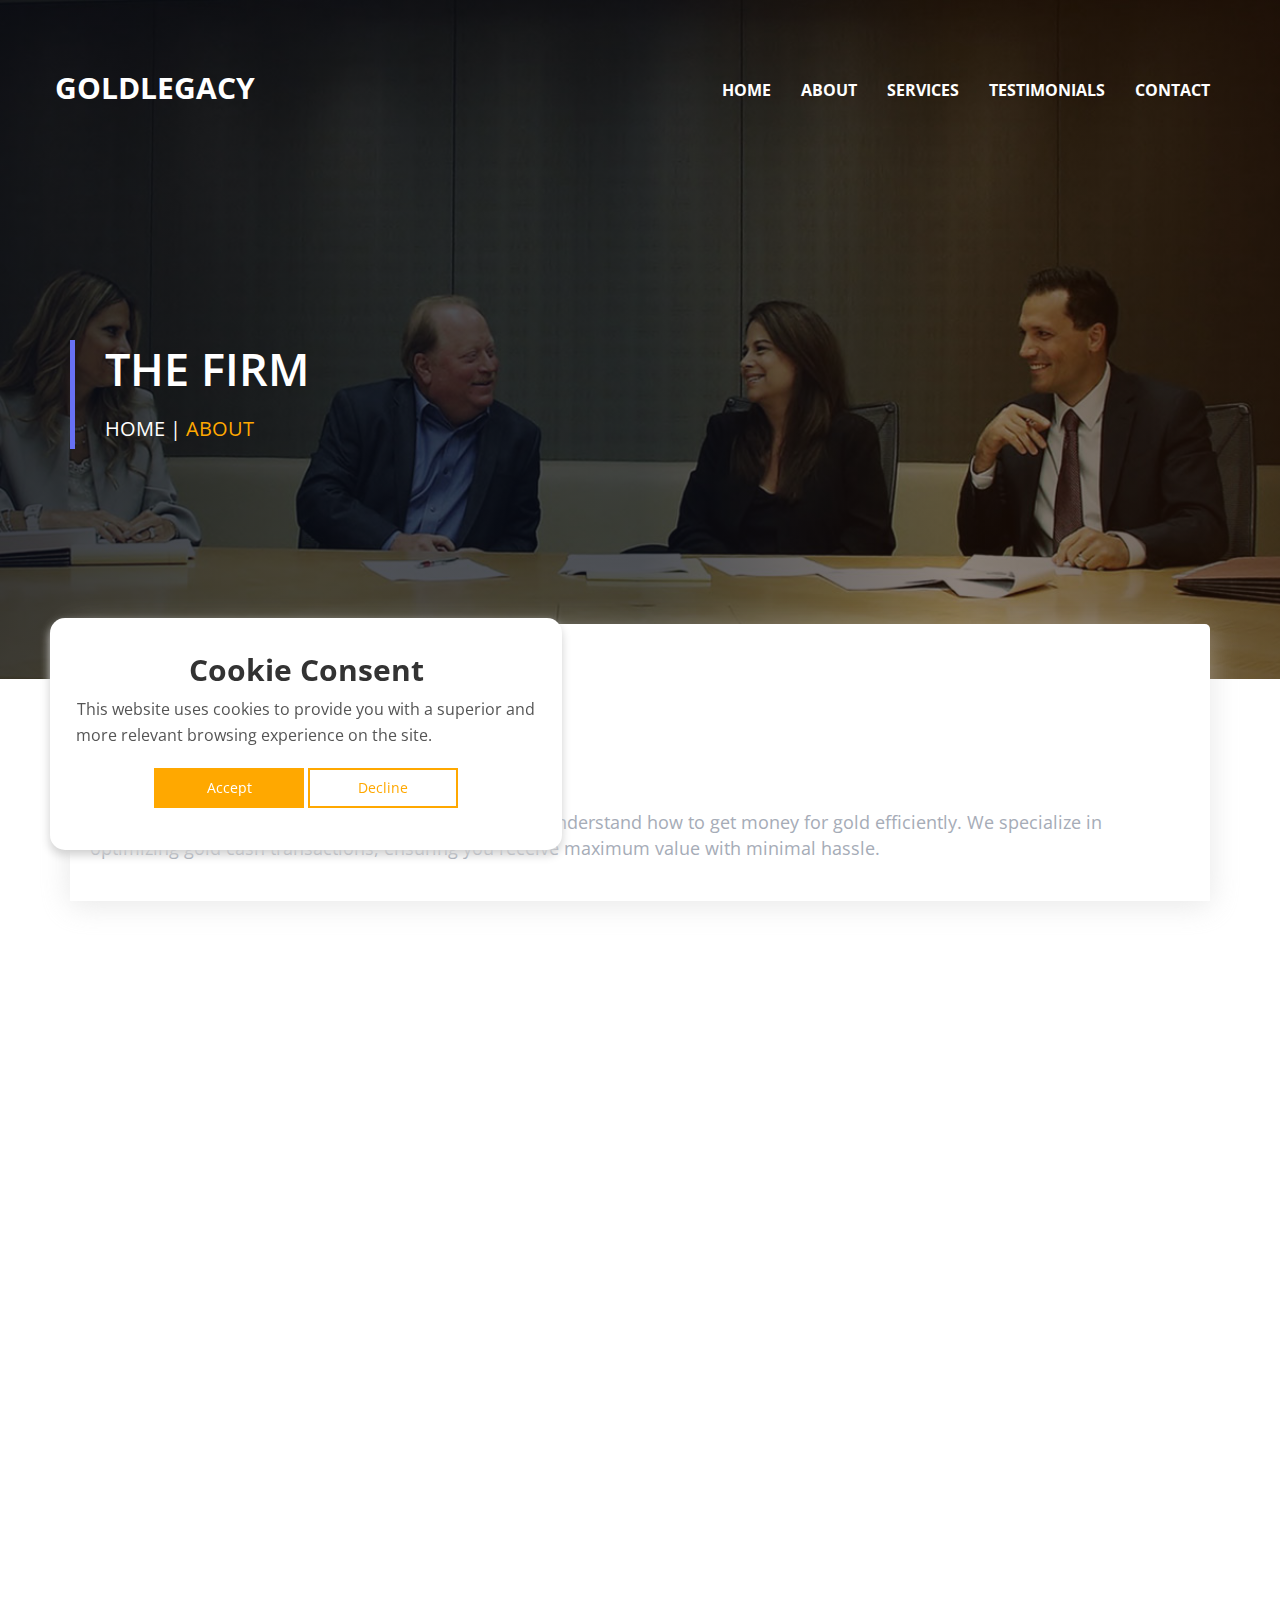
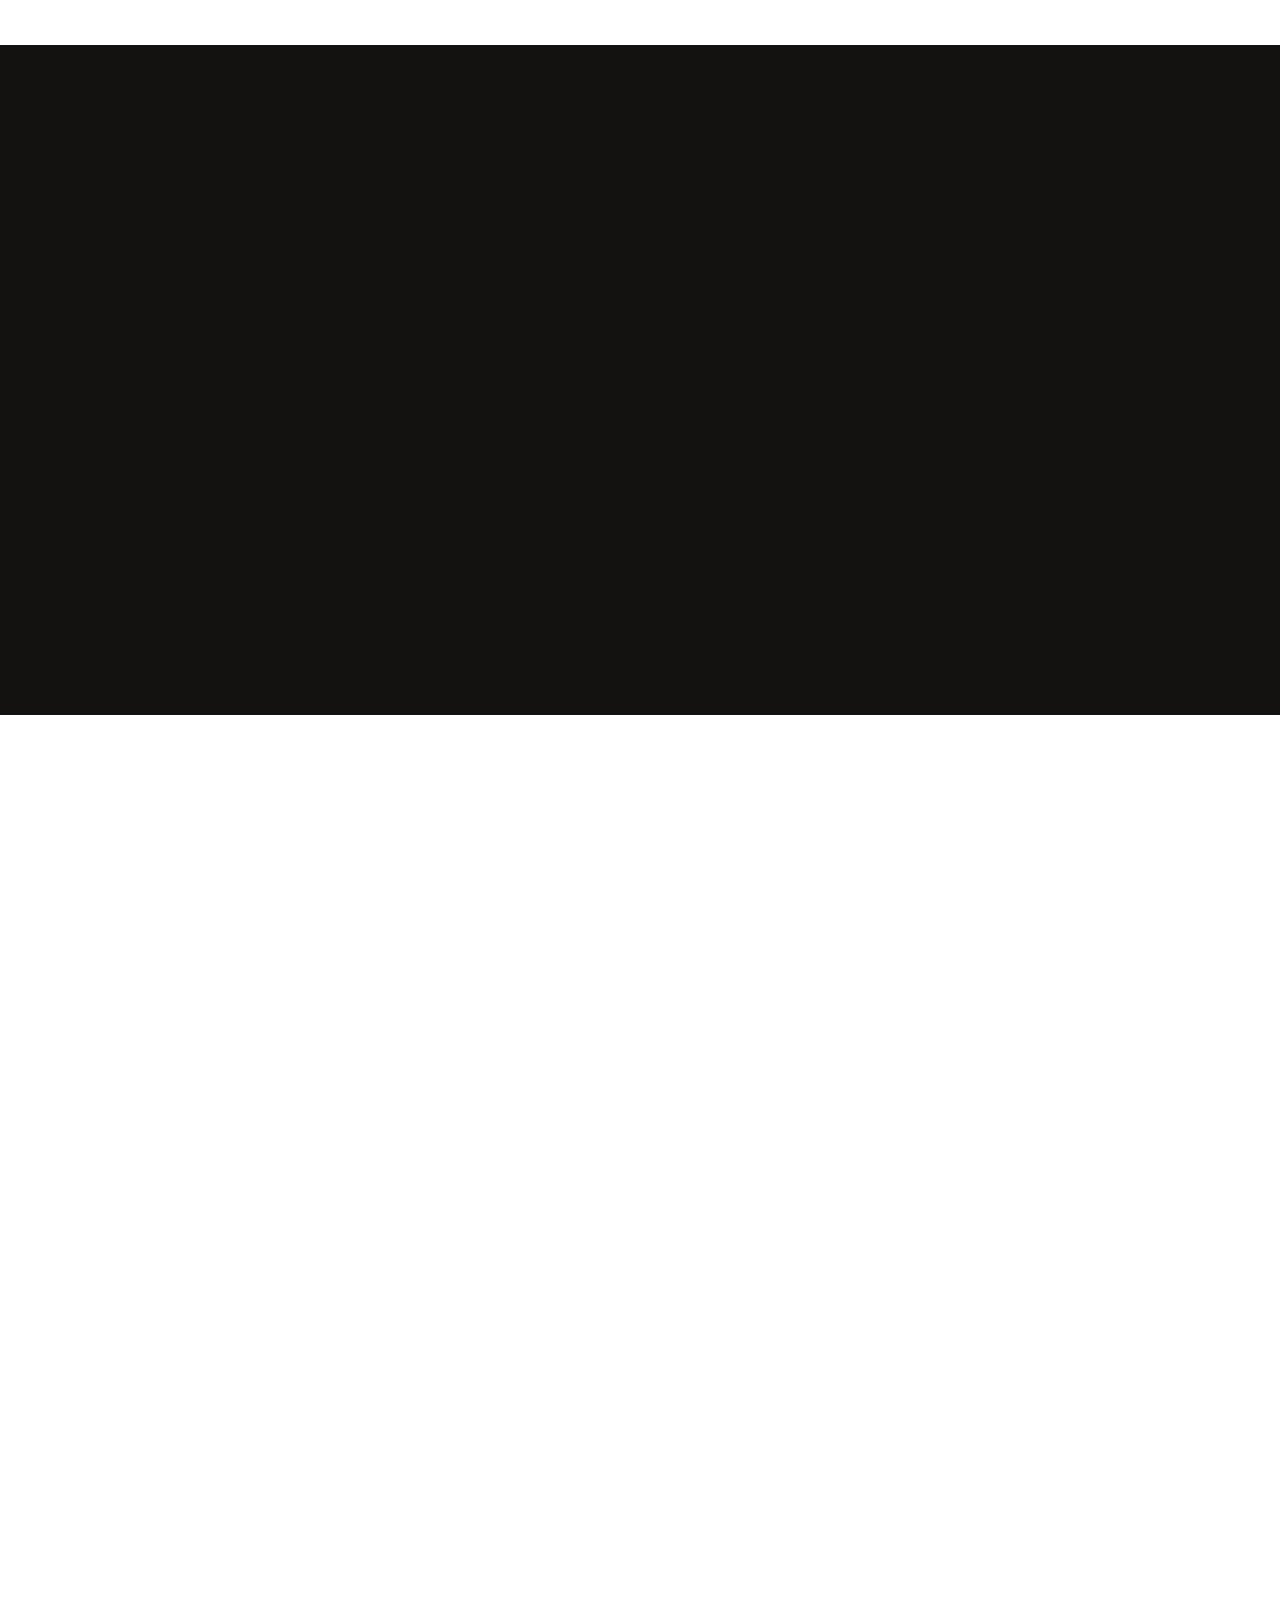
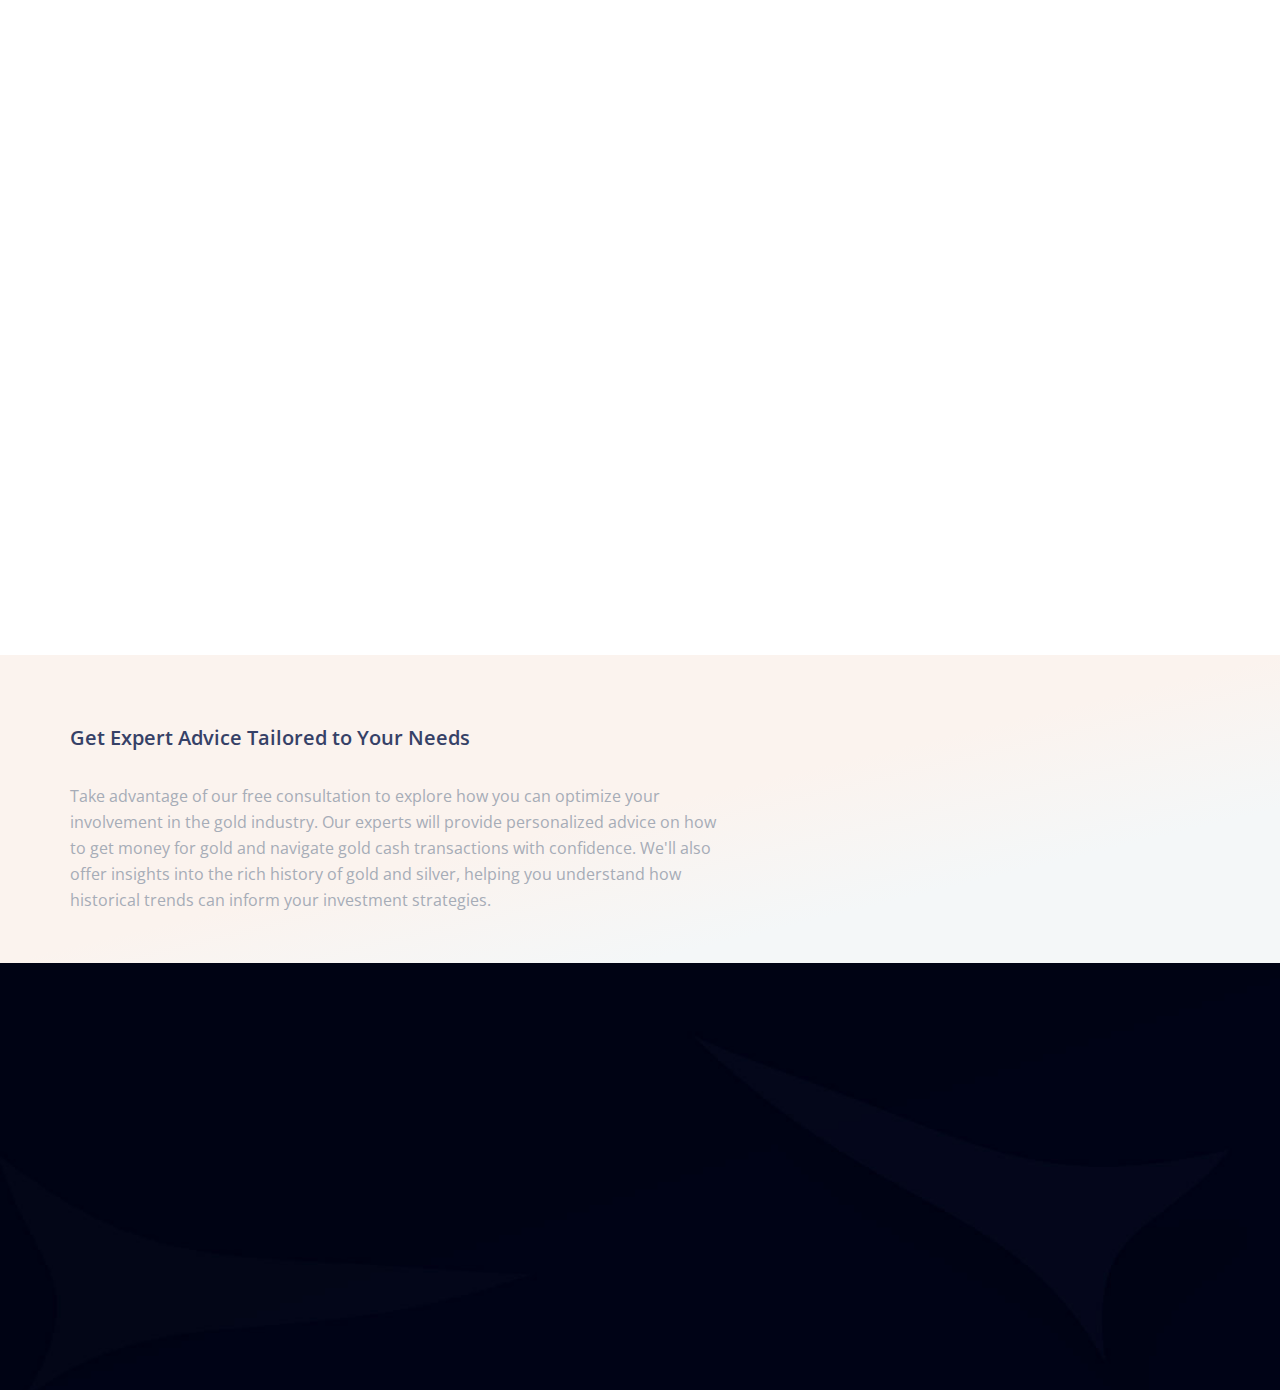
==== commit b490a5d0: "WIP" ====
--- a/about.html
+++ b/about.html
@@ -14,6 +14,12 @@
         <link
             rel="stylesheet"
             href="assets/vendors/font-awesome/css/font-awesome.min.css"
+        />
+
+        <link
+            rel="shortcut icon"
+            href="assets/images/logo.png"
+            type="image/x-icon"
         />
         <!-- Owlcarousel CSS-->
         <link
@@ -134,7 +140,7 @@
             <div class="container">
                 <div class="row top_service">
                     <!--#about-text start -->
-                    <div class="who_we_area col-md-4 col-sm-6 wow fadeInUp">
+                    <div class="who_we_area col-md-12 col-sm-12 wow fadeInUp">
                         <div class="service_banner green-after">
                             <div class="wow fadeInUp">
                                 <img src="assets/images/about-service1.png" />
@@ -149,7 +155,7 @@
                             </p>
                         </div>
                     </div>
-                    <div class="who_we_area col-md-4 col-sm-6 wow fadeInUp">
+                    <div class="who_we_area col-md-12 col-sm-12 wow fadeInUp">
                         <div class="service_banner pink-after">
                             <div class="wow fadeInUp">
                                 <img src="assets/images/about-service2.png" />
@@ -164,7 +170,7 @@
                             </p>
                         </div>
                     </div>
-                    <div class="who_we_area col-md-4 col-sm-6 wow fadeInUp">
+                    <div class="who_we_area col-md-12 col-sm-12 wow fadeInUp">
                         <div class="service_banner purple-after">
                             <div class="wow fadeInUp">
                                 <img src="assets/images/about-service3.png" />
@@ -333,7 +339,7 @@
                     <div class="col-md-4 col-sm-6 col-xs-12 wow fadeInUp">
                         <div class="blog box-radius">
                             <div class="blog-img">
-                                <img src="assets/images/team-4.png" alt="" />
+                                <img src="assets/images/team-6.png" alt="" />
                             </div>
                             <div class="team-content">
                                 <h3>Emma Johnson</h3>
@@ -347,7 +353,7 @@
                     >
                         <div class="blog box-radius">
                             <div class="blog-img">
-                                <img src="assets/images/team-6.png" alt="" />
+                                <img src="assets/images/team-4.png" alt="" />
                             </div>
                             <div class="team-content">
                                 <h3>Daniel Wilson</h3>
--- a/assets/css/style.css
+++ b/assets/css/style.css
@@ -450,6 +450,7 @@
     -moz-background-size: cover;
     -o-background-size: cover;
     background-size: cover;
+    height: 850px;
 }
 .bg_free_img {
     background-image: url(../images/banner-bg-bottom.png);
@@ -1114,7 +1115,6 @@
 
 .bg_blue_img {
     background-color: #01020b !important;
-    background: url(../images/bg_video.png) right top no-repeat;
 }
 .hed_img {
     margin: 30px 0px;
@@ -2960,7 +2960,6 @@
     }
     .bg_blue_img {
         background-color: #01020b !important;
-        background: url(../images/bg_video-c.png) right top no-repeat;
     }
 }
 
